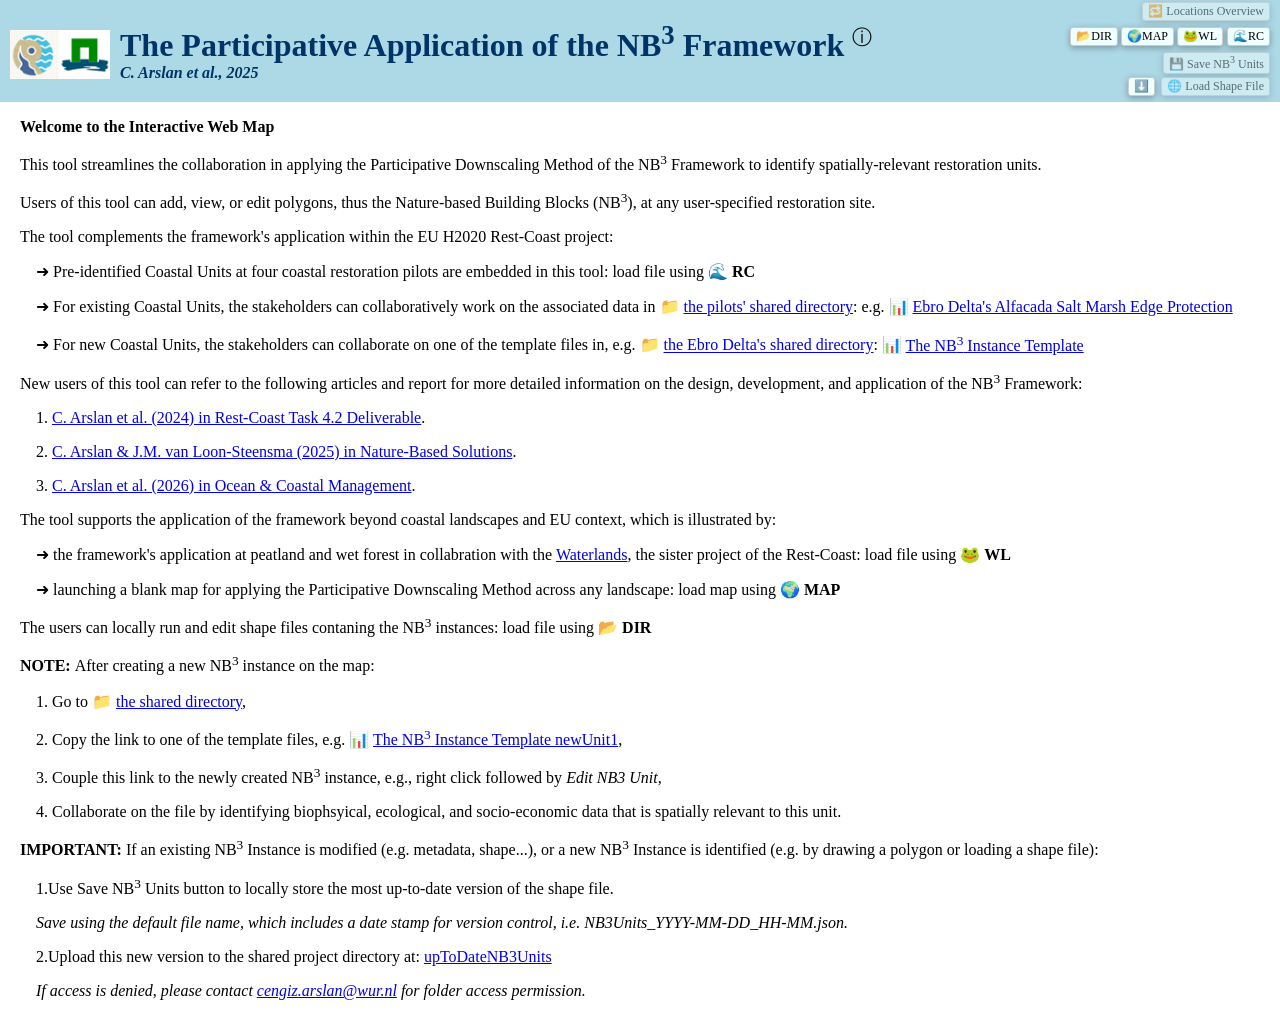
==== index.html @ 26407370 "Add files via upload" ====
<!DOCTYPE html>
<html lang="en">
<head>
    <title>The Interactive Web Map</title>
	
	<link rel="stylesheet" href="libs/leaflet/leaflet.css">
	<link rel="stylesheet" href="libs/geoman/leaflet-geoman.css">
	<link rel="stylesheet" href="libs/leaflet/leaflet.draw.css">
	<link rel="stylesheet" href="style.css">
	<link rel="icon" type="image/x-icon" href="icon.ico">
	<link rel="stylesheet" href="libs/marked/github-markdown.css">
	<link rel="stylesheet" href="libs/leaflet/leaflet.groupedlayercontrol.min.css">
	    
</head>
<body>
	<!-- Place headers and logo -->
	<h1>
		The Participative Application of the NB<sup>3</sup> Framework
		<button id="info-btn" title="About the Interactive Web Map" onclick="openReadme()">&#9432;</button>
	</h1>
	<h2 id="authors"><span>C. Arslan et al., 2025</span> </h2>
	<div id="logo"></div>
	
    <!-- Format instructions section when the project runs -->
    <div id="confirmationMessage" style="padding-left: 20px;">	
		<p><span style="font-weight: bold;">Welcome to the Interactive Web Map</span></p>
		<p>This tool streamlines the collaboration in applying the Participative Downscaling Method of the NB<sup>3</sup> Framework to identify spatially-relevant restoration units.</p>
		<p>Users of this tool can add, view, or edit polygons, thus the Nature-based Building Blocks (NB<sup>3</sup>), at any user-specified restoration site.</p>
		<p>The tool complements the framework's application within the EU H2020 Rest-Coast project:</p>
		<p>&emsp;&#x279C; Pre-identified Coastal Units at four coastal restoration pilots are embedded in this tool: load file using &#x1F30A; <b>RC</b></p>
		<p>&emsp;&#x279C; For existing Coastal Units, the stakeholders can collaboratively work on the associated data in &#x1F4C1; <a href="https://drive.google.com/drive/folders/12YRxJpMza34m5XKg1Zfz-BdUYtS_Dnqw?usp=drive_link" target="_blank">the pilots' shared directory</a>: e.g. &#x1F4CA; <a href="https://docs.google.com/spreadsheets/d/1PDHU7e_NG8UjVtrPGO82EdawvDUOoH23Fu00VA2g8nI/edit?usp=drive_link" target="_blank">Ebro Delta's Alfacada Salt Marsh Edge Protection</a></p>
		<p>&emsp;&#x279C; For new Coastal Units, the stakeholders can collaborate on one of the template files in, e.g. &#x1F4C1; <a href="https://drive.google.com/drive/folders/1cbguTtEOuqi3t-uEWU8t9dEGm0jJjnyy?usp=drive_link" target="_blank">the Ebro Delta's shared directory</a>: &#x1F4CA; <a href="https://docs.google.com/spreadsheets/d/11d1CvZ0er3I5USiV8NDNMZXh_Q1y2VDCRkIpflAZzEU/edit?usp=drive_link" target="_blank">The NB<sup>3</sup> Instance Template</a></p>
		<p>New users of this tool can refer to the following articles and report for more detailed information on the design, development, and application of the NB<sup>3</sup> Framework:</p>
		<p>&emsp;1. <a href="https://rest-coast.eu/storage/app/uploads/public/67f/653/8eb/67f6538eb6208362862149.pdf" target="_blank">C. Arslan et al. (2024) in Rest-Coast Task 4.2 Deliverable</a>.</p>
		<p>&emsp;2. <a href="https://doi.org/10.1016/j.nbsj.2025.100259" target="_blank">C. Arslan & J.M. van Loon-Steensma (2025) in Nature-Based Solutions</a>.</p>
		<p>&emsp;3. <a href="https://doi.org/10.1016/j.ocecoaman.2025.107988" target="_blank">C. Arslan et al. (2026) in Ocean & Coastal Management</a>.</p>
		<p>The tool supports the application of the framework beyond coastal landscapes and EU context, which is illustrated by: </p>
		<p>&emsp;&#x279C; the framework's application at peatland and wet forest in collabration with the <a href="https://waterlands.eu/" target="_blank">Waterlands</a>, the sister project of the Rest-Coast: load file using &#x1F438; <b>WL</b></p>
		<p>&emsp;&#x279C; launching a blank map for applying the Participative Downscaling Method across any landscape: load map using &#x1F30D; <b>MAP</b></p>
		<p>The users can locally run and edit shape files contaning the NB<sup>3</sup> instances: load file using &#x1F4C2; <b>DIR</b></p>
		<p><span style="font-weight: bold;">NOTE: </span>After creating a new NB<sup>3</sup> instance on the map:</p>
		<p>&emsp;1. Go to &#x1F4C1; <a href="https://drive.google.com/drive/folders/1tpR72tFvh6z7l4-61kEfUG1BPwvVxRID?usp=drive_link">the shared directory</a>,</p>
		<p>&emsp;2. Copy the link to one of the template files, e.g. &#x1F4CA; <a href="https://docs.google.com/spreadsheets/d/1zbv5aOwSGdqH7s5Gbn5AsTrFnwDjcE_nbzG-fOm6Ci8/edit?usp=drive_link" target="_blank">The NB<sup>3</sup> Instance Template newUnit1</a>,</p>
		<p>&emsp;3. Couple this link to the newly created NB<sup>3</sup> instance, e.g., right click followed by <span style="font-style: italic;">Edit NB3 Unit, </p>
		<p>&emsp;4. Collaborate on the file by identifying biophsyical, ecological, and socio-economic data that is spatially relevant to this unit.</p>
		<p><span style="font-weight: bold;">IMPORTANT: </span>If an existing NB<sup>3</sup> Instance is modified (e.g. metadata, shape...), or a new NB<sup>3</sup> Instance is identified (e.g. by drawing a polygon or loading a shape file):</p>
		<p>&emsp;1.Use Save NB<sup>3</sup> Units button to locally store the most up-to-date version of the shape file.</p>
		<p>&emsp;<span style="font-style: italic;">Save using the default file name, which includes a date stamp for version control, i.e. NB3Units_YYYY-MM-DD_HH-MM.json.</span></p>
		<p>&emsp;2.Upload this new version to the shared project directory at: <a href="https://drive.google.com/drive/folders/1JSzCIyibliyIwvcwSTUYiR5HmEr1-kmi?usp=drive_link" target="_blank">upToDateNB3Units</a></p>
		<p>&emsp;<span style="font-style: italic;">If access is denied, please contact <a href="mailto:cengiz.arslan@wur.nl">cengiz.arslan@wur.nl</a> for folder access permission.</span></p>
	</div>
	
	<!-- Create a div to hold the map -->
	<div id="map"></div>
	
	<!-- Create pilot overview button -->
    <div id="reset-view-button" class="map-btn">&#x1F501; Locations Overview</div>
		
	<!-- Create load locations button for Rest-Coast pilots -->
    <div id="load-locations-btn" class="map-btn">&#x1F30A;RC</div>	
	<!-- Create load locations button for Waterlands pilots -->
    <div id="load-locations-btn-WL" class="map-btn">&#x1F438;WL</div>	
	
	<!-- Create load locations button for local directory -->
    <div id="load-locations-btn-file" class="map-btn">&#x1F4C2;DIR</div>
	
	<!-- Create load locations button for blank map -->
    <div id="load-new-locations-btn" class="map-btn">&#x1F30D;MAP</div>
	
	<!-- Create save locations button -->
    <div id="save-locations-btn" class="map-btn">&#x1F4BE; Save NB<sup>3</sup> Units</div>
	
	<!-- Create geojson file selection button -->
    <div id="file-select-btn" class="map-btn">&#x1F310; Load Shape File</div>
	
	<!-- Create geojson file converter download button -->
	<a href="https://drive.google.com/drive/folders/1ZONu5-67IkI2ga7Z8cLwwIDFyjgub3YC?usp=drive_link" 
	   target = "_blank" 
	   title="Go to shared folder to download the .shp to .geojson converter">
	   <div id="download-shp-to-geojson" class="map-btn">&#x2B07;&#xFE0F;</div>	  
	</a>
	
	<!-- Create done modifying button -->
    <div id="done-editing-btn" class="map-btn">&#x2705; Done Modifying NB<sup>3</sup> Unit</div>
	
	<!-- File input field for initial loading of polygons-->
	<input type="file" id="fileInput" accept=".json" style="display:none;">
	
	<!-- File input field for loading shape files as polygons-->
	<input type="file" id="shapefileInput" accept=".geojson, .zip" style="display:none;">
	
	<script src="libs/leaflet/leaflet.js"></script>
	<script src="libs/leaflet/leaflet.draw.js"></script>
	<script src="libs/turf/turf.min.js"></script>
	<script src="libs/geoman/leaflet-geoman.js"></script>
	<script src="libs/shape/shp.min.js"></script>
	<script src="libs/marked/marked.js"></script>
	<script src="libs/leaflet/leaflet.groupedlayercontrol.min.js"></script>
	<script src="libs/leaflet/esri-leaflet.js"></script>
	<script src="script.js"></script>
</body>
</html>
---- libs/leaflet/leaflet.css ----
/* required styles */

.leaflet-pane,
.leaflet-tile,
.leaflet-marker-icon,
.leaflet-marker-shadow,
.leaflet-tile-container,
.leaflet-pane > svg,
.leaflet-pane > canvas,
.leaflet-zoom-box,
.leaflet-image-layer,
.leaflet-layer {
	position: absolute;
	left: 0;
	top: 0;
	}
.leaflet-container {
	overflow: hidden;
	}
.leaflet-tile,
.leaflet-marker-icon,
.leaflet-marker-shadow {
	-webkit-user-select: none;
	   -moz-user-select: none;
	        user-select: none;
	  -webkit-user-drag: none;
	}
/* Prevents IE11 from highlighting tiles in blue */
.leaflet-tile::selection {
	background: transparent;
}
/* Safari renders non-retina tile on retina better with this, but Chrome is worse */
.leaflet-safari .leaflet-tile {
	image-rendering: -webkit-optimize-contrast;
	}
/* hack that prevents hw layers "stretching" when loading new tiles */
.leaflet-safari .leaflet-tile-container {
	width: 1600px;
	height: 1600px;
	-webkit-transform-origin: 0 0;
	}
.leaflet-marker-icon,
.leaflet-marker-shadow {
	display: block;
	}
/* .leaflet-container svg: reset svg max-width decleration shipped in Joomla! (joomla.org) 3.x */
/* .leaflet-container img: map is broken in FF if you have max-width: 100% on tiles */
.leaflet-container .leaflet-overlay-pane svg {
	max-width: none !important;
	max-height: none !important;
	}
.leaflet-container .leaflet-marker-pane img,
.leaflet-container .leaflet-shadow-pane img,
.leaflet-container .leaflet-tile-pane img,
.leaflet-container img.leaflet-image-layer,
.leaflet-container .leaflet-tile {
	max-width: none !important;
	max-height: none !important;
	width: auto;
	padding: 0;
	}

.leaflet-container img.leaflet-tile {
	/* See: https://bugs.chromium.org/p/chromium/issues/detail?id=600120 */
	mix-blend-mode: plus-lighter;
}

.leaflet-container.leaflet-touch-zoom {
	-ms-touch-action: pan-x pan-y;
	touch-action: pan-x pan-y;
	}
.leaflet-container.leaflet-touch-drag {
	-ms-touch-action: pinch-zoom;
	/* Fallback for FF which doesn't support pinch-zoom */
	touch-action: none;
	touch-action: pinch-zoom;
}
.leaflet-container.leaflet-touch-drag.leaflet-touch-zoom {
	-ms-touch-action: none;
	touch-action: none;
}
.leaflet-container {
	-webkit-tap-highlight-color: transparent;
}
.leaflet-container a {
	-webkit-tap-highlight-color: rgba(51, 181, 229, 0.4);
}
.leaflet-tile {
	filter: inherit;
	visibility: hidden;
	}
.leaflet-tile-loaded {
	visibility: inherit;
	}
.leaflet-zoom-box {
	width: 0;
	height: 0;
	-moz-box-sizing: border-box;
	     box-sizing: border-box;
	z-index: 800;
	}
/* workaround for https://bugzilla.mozilla.org/show_bug.cgi?id=888319 */
.leaflet-overlay-pane svg {
	-moz-user-select: none;
	}

.leaflet-pane         { z-index: 400; }

.leaflet-tile-pane    { z-index: 200; }
.leaflet-overlay-pane { z-index: 400; }
.leaflet-shadow-pane  { z-index: 500; }
.leaflet-marker-pane  { z-index: 600; }
.leaflet-tooltip-pane   { z-index: 650; }
.leaflet-popup-pane   { z-index: 700; }

.leaflet-map-pane canvas { z-index: 100; }
.leaflet-map-pane svg    { z-index: 200; }

.leaflet-vml-shape {
	width: 1px;
	height: 1px;
	}
.lvml {
	behavior: url(#default#VML);
	display: inline-block;
	position: absolute;
	}


/* control positioning */

.leaflet-control {
	position: relative;
	z-index: 800;
	pointer-events: visiblePainted; /* IE 9-10 doesn't have auto */
	pointer-events: auto;
	}
.leaflet-top,
.leaflet-bottom {
	position: absolute;
	z-index: 1000;
	pointer-events: none;
	}
.leaflet-top {
	top: 0;
	}
.leaflet-right {
	right: 0;
	}
.leaflet-bottom {
	bottom: 0;
	}
.leaflet-left {
	left: 0;
	}
.leaflet-control {
	float: left;
	clear: both;
	}
.leaflet-right .leaflet-control {
	float: right;
	}
.leaflet-top .leaflet-control {
	margin-top: 10px;
	}
.leaflet-bottom .leaflet-control {
	margin-bottom: 10px;
	}
.leaflet-left .leaflet-control {
	margin-left: 10px;
	}
.leaflet-right .leaflet-control {
	margin-right: 10px;
	}


/* zoom and fade animations */

.leaflet-fade-anim .leaflet-popup {
	opacity: 0;
	-webkit-transition: opacity 0.2s linear;
	   -moz-transition: opacity 0.2s linear;
	        transition: opacity 0.2s linear;
	}
.leaflet-fade-anim .leaflet-map-pane .leaflet-popup {
	opacity: 1;
	}
.leaflet-zoom-animated {
	-webkit-transform-origin: 0 0;
	    -ms-transform-origin: 0 0;
	        transform-origin: 0 0;
	}
svg.leaflet-zoom-animated {
	will-change: transform;
}

.leaflet-zoom-anim .leaflet-zoom-animated {
	-webkit-transition: -webkit-transform 0.25s cubic-bezier(0,0,0.25,1);
	   -moz-transition:    -moz-transform 0.25s cubic-bezier(0,0,0.25,1);
	        transition:         transform 0.25s cubic-bezier(0,0,0.25,1);
	}
.leaflet-zoom-anim .leaflet-tile,
.leaflet-pan-anim .leaflet-tile {
	-webkit-transition: none;
	   -moz-transition: none;
	        transition: none;
	}

.leaflet-zoom-anim .leaflet-zoom-hide {
	visibility: hidden;
	}


/* cursors */

.leaflet-interactive {
	cursor: pointer;
	}
.leaflet-grab {
	cursor: -webkit-grab;
	cursor:    -moz-grab;
	cursor:         grab;
	}
.leaflet-crosshair,
.leaflet-crosshair .leaflet-interactive {
	cursor: crosshair;
	}
.leaflet-popup-pane,
.leaflet-control {
	cursor: auto;
	}
.leaflet-dragging .leaflet-grab,
.leaflet-dragging .leaflet-grab .leaflet-interactive,
.leaflet-dragging .leaflet-marker-draggable {
	cursor: move;
	cursor: -webkit-grabbing;
	cursor:    -moz-grabbing;
	cursor:         grabbing;
	}

/* marker & overlays interactivity */
.leaflet-marker-icon,
.leaflet-marker-shadow,
.leaflet-image-layer,
.leaflet-pane > svg path,
.leaflet-tile-container {
	pointer-events: none;
	}

.leaflet-marker-icon.leaflet-interactive,
.leaflet-image-layer.leaflet-interactive,
.leaflet-pane > svg path.leaflet-interactive,
svg.leaflet-image-layer.leaflet-interactive path {
	pointer-events: visiblePainted; /* IE 9-10 doesn't have auto */
	pointer-events: auto;
	}

/* visual tweaks */

.leaflet-container {
	background: #ddd;
	outline-offset: 1px;
	}
.leaflet-container a {
	color: #0078A8;
	}
.leaflet-zoom-box {
	border: 2px dotted #38f;
	background: rgba(255,255,255,0.5);
	}


/* general typography */
.leaflet-container {
	font-family: "Helvetica Neue", Arial, Helvetica, sans-serif;
	font-size: 12px;
	font-size: 0.75rem;
	line-height: 1.5;
	}


/* general toolbar styles */

.leaflet-bar {
	box-shadow: 0 1px 5px rgba(0,0,0,0.65);
	border-radius: 4px;
	}
.leaflet-bar a {
	background-color: #fff;
	border-bottom: 1px solid #ccc;
	width: 26px;
	height: 26px;
	line-height: 26px;
	display: block;
	text-align: center;
	text-decoration: none;
	color: black;
	}
.leaflet-bar a,
.leaflet-control-layers-toggle {
	background-position: 50% 50%;
	background-repeat: no-repeat;
	display: block;
	}
.leaflet-bar a:hover,
.leaflet-bar a:focus {
	background-color: #f4f4f4;
	}
.leaflet-bar a:first-child {
	border-top-left-radius: 4px;
	border-top-right-radius: 4px;
	}
.leaflet-bar a:last-child {
	border-bottom-left-radius: 4px;
	border-bottom-right-radius: 4px;
	border-bottom: none;
	}
.leaflet-bar a.leaflet-disabled {
	cursor: default;
	background-color: #f4f4f4;
	color: #bbb;
	}

.leaflet-touch .leaflet-bar a {
	width: 30px;
	height: 30px;
	line-height: 30px;
	}
.leaflet-touch .leaflet-bar a:first-child {
	border-top-left-radius: 2px;
	border-top-right-radius: 2px;
	}
.leaflet-touch .leaflet-bar a:last-child {
	border-bottom-left-radius: 2px;
	border-bottom-right-radius: 2px;
	}

/* zoom control */

.leaflet-control-zoom-in,
.leaflet-control-zoom-out {
	font: bold 18px 'Lucida Console', Monaco, monospace;
	text-indent: 1px;
	}

.leaflet-touch .leaflet-control-zoom-in, .leaflet-touch .leaflet-control-zoom-out  {
	font-size: 22px;
	}


/* layers control */

.leaflet-control-layers {
	box-shadow: 0 1px 5px rgba(0,0,0,0.4);
	background: #fff;
	border-radius: 5px;
	}
.leaflet-control-layers-toggle {
	background-image: url(images/layers.png);
	width: 36px;
	height: 36px;
	}
.leaflet-retina .leaflet-control-layers-toggle {
	background-image: url(images/layers-2x.png);
	background-size: 26px 26px;
	}
.leaflet-touch .leaflet-control-layers-toggle {
	width: 44px;
	height: 44px;
	}
.leaflet-control-layers .leaflet-control-layers-list,
.leaflet-control-layers-expanded .leaflet-control-layers-toggle {
	display: none;
	}
.leaflet-control-layers-expanded .leaflet-control-layers-list {
	display: block;
	position: relative;
	}
.leaflet-control-layers-expanded {
	padding: 6px 10px 6px 6px;
	color: #333;
	background: #fff;
	}
.leaflet-control-layers-scrollbar {
	overflow-y: scroll;
	overflow-x: hidden;
	padding-right: 5px;
	}
.leaflet-control-layers-selector {
	margin-top: 2px;
	position: relative;
	top: 1px;
	}
.leaflet-control-layers label {
	display: block;
	font-size: 13px;
	font-size: 1.08333em;
	}
.leaflet-control-layers-separator {
	height: 0;
	border-top: 1px solid #ddd;
	margin: 5px -10px 5px -6px;
	}

/* Default icon URLs */
.leaflet-default-icon-path { /* used only in path-guessing heuristic, see L.Icon.Default */
	background-image: url(images/marker-icon.png);
	}


/* attribution and scale controls */

.leaflet-container .leaflet-control-attribution {
	background: #fff;
	background: rgba(255, 255, 255, 0.8);
	margin: 0;
	}
.leaflet-control-attribution,
.leaflet-control-scale-line {
	padding: 0 5px;
	color: #333;
	line-height: 1.4;
	}
.leaflet-control-attribution a {
	text-decoration: none;
	}
.leaflet-control-attribution a:hover,
.leaflet-control-attribution a:focus {
	text-decoration: underline;
	}
.leaflet-attribution-flag {
	display: inline !important;
	vertical-align: baseline !important;
	width: 1em;
	height: 0.6669em;
	}
.leaflet-left .leaflet-control-scale {
	margin-left: 5px;
	}
.leaflet-bottom .leaflet-control-scale {
	margin-bottom: 5px;
	}
.leaflet-control-scale-line {
	border: 2px solid #777;
	border-top: none;
	line-height: 1.1;
	padding: 2px 5px 1px;
	white-space: nowrap;
	-moz-box-sizing: border-box;
	     box-sizing: border-box;
	background: rgba(255, 255, 255, 0.8);
	text-shadow: 1px 1px #fff;
	}
.leaflet-control-scale-line:not(:first-child) {
	border-top: 2px solid #777;
	border-bottom: none;
	margin-top: -2px;
	}
.leaflet-control-scale-line:not(:first-child):not(:last-child) {
	border-bottom: 2px solid #777;
	}

.leaflet-touch .leaflet-control-attribution,
.leaflet-touch .leaflet-control-layers,
.leaflet-touch .leaflet-bar {
	box-shadow: none;
	}
.leaflet-touch .leaflet-control-layers,
.leaflet-touch .leaflet-bar {
	border: 2px solid rgba(0,0,0,0.2);
	background-clip: padding-box;
	}


/* popup */

.leaflet-popup {
	position: absolute;
	text-align: center;
	margin-bottom: 20px;
	}
.leaflet-popup-content-wrapper {
	padding: 1px;
	text-align: left;
	border-radius: 12px;
	}
.leaflet-popup-content {
	margin: 13px 24px 13px 20px;
	line-height: 1.3;
	font-size: 13px;
	font-size: 1.08333em;
	min-height: 1px;
	}
.leaflet-popup-content p {
	margin: 17px 0;
	margin: 1.3em 0;
	}
.leaflet-popup-tip-container {
	width: 40px;
	height: 20px;
	position: absolute;
	left: 50%;
	margin-top: -1px;
	margin-left: -20px;
	overflow: hidden;
	pointer-events: none;
	}
.leaflet-popup-tip {
	width: 17px;
	height: 17px;
	padding: 1px;

	margin: -10px auto 0;
	pointer-events: auto;

	-webkit-transform: rotate(45deg);
	   -moz-transform: rotate(45deg);
	    -ms-transform: rotate(45deg);
	        transform: rotate(45deg);
	}
.leaflet-popup-content-wrapper,
.leaflet-popup-tip {
	background: white;
	color: #333;
	box-shadow: 0 3px 14px rgba(0,0,0,0.4);
	}
.leaflet-container a.leaflet-popup-close-button {
	position: absolute;
	top: 0;
	right: 0;
	border: none;
	text-align: center;
	width: 24px;
	height: 24px;
	font: 16px/24px Tahoma, Verdana, sans-serif;
	color: #757575;
	text-decoration: none;
	background: transparent;
	}
.leaflet-container a.leaflet-popup-close-button:hover,
.leaflet-container a.leaflet-popup-close-button:focus {
	color: #585858;
	}
.leaflet-popup-scrolled {
	overflow: auto;
	}

.leaflet-oldie .leaflet-popup-content-wrapper {
	-ms-zoom: 1;
	}
.leaflet-oldie .leaflet-popup-tip {
	width: 24px;
	margin: 0 auto;

	-ms-filter: "progid:DXImageTransform.Microsoft.Matrix(M11=0.70710678, M12=0.70710678, M21=-0.70710678, M22=0.70710678)";
	filter: progid:DXImageTransform.Microsoft.Matrix(M11=0.70710678, M12=0.70710678, M21=-0.70710678, M22=0.70710678);
	}

.leaflet-oldie .leaflet-control-zoom,
.leaflet-oldie .leaflet-control-layers,
.leaflet-oldie .leaflet-popup-content-wrapper,
.leaflet-oldie .leaflet-popup-tip {
	border: 1px solid #999;
	}


/* div icon */

.leaflet-div-icon {
	background: #fff;
	border: 1px solid #666;
	}


/* Tooltip */
/* Base styles for the element that has a tooltip */
.leaflet-tooltip {
	position: absolute;
	padding: 6px;
	background-color: #fff;
	border: 1px solid #fff;
	border-radius: 3px;
	color: #222;
	white-space: nowrap;
	-webkit-user-select: none;
	-moz-user-select: none;
	-ms-user-select: none;
	user-select: none;
	pointer-events: none;
	box-shadow: 0 1px 3px rgba(0,0,0,0.4);
	}
.leaflet-tooltip.leaflet-interactive {
	cursor: pointer;
	pointer-events: auto;
	}
.leaflet-tooltip-top:before,
.leaflet-tooltip-bottom:before,
.leaflet-tooltip-left:before,
.leaflet-tooltip-right:before {
	position: absolute;
	pointer-events: none;
	border: 6px solid transparent;
	background: transparent;
	content: "";
	}

/* Directions */

.leaflet-tooltip-bottom {
	margin-top: 6px;
}
.leaflet-tooltip-top {
	margin-top: -6px;
}
.leaflet-tooltip-bottom:before,
.leaflet-tooltip-top:before {
	left: 50%;
	margin-left: -6px;
	}
.leaflet-tooltip-top:before {
	bottom: 0;
	margin-bottom: -12px;
	border-top-color: #fff;
	}
.leaflet-tooltip-bottom:before {
	top: 0;
	margin-top: -12px;
	margin-left: -6px;
	border-bottom-color: #fff;
	}
.leaflet-tooltip-left {
	margin-left: -6px;
}
.leaflet-tooltip-right {
	margin-left: 6px;
}
.leaflet-tooltip-left:before,
.leaflet-tooltip-right:before {
	top: 50%;
	margin-top: -6px;
	}
.leaflet-tooltip-left:before {
	right: 0;
	margin-right: -12px;
	border-left-color: #fff;
	}
.leaflet-tooltip-right:before {
	left: 0;
	margin-left: -12px;
	border-right-color: #fff;
	}

/* Printing */

@media print {
	/* Prevent printers from removing background-images of controls. */
	.leaflet-control {
		-webkit-print-color-adjust: exact;
		print-color-adjust: exact;
		}
	}
---- libs/geoman/leaflet-geoman.css ----
.marker-icon{background-color:#fff;border:1px solid #3388ff;border-radius:50%;margin:-8px 0 0 -8px!important;width:14px!important;height:14px!important;outline:0;transition:opacity ease .3s}.marker-icon-middle{opacity:.7;margin:-6px 0 0 -6px!important;width:10px!important;height:10px!important}.leaflet-pm-draggable{cursor:move!important}.cursor-marker{cursor:crosshair;pointer-events:none;opacity:0}.cursor-marker.visible{opacity:1!important}.geoman-draw-cursor,.geoman-draw-cursor .leaflet-interactive{cursor:crosshair}.rect-style-marker,.rect-start-marker{opacity:0}.rect-style-marker.visible,.rect-start-marker.visible{opacity:1!important}.vertexmarker-disabled{opacity:.7}.pm-text-marker{width:0;height:0}.pm-textarea{box-sizing:content-box;background-color:#fff;color:#000;resize:none;border:none;outline:0;cursor:pointer;border-radius:3px;padding-left:7px;padding-bottom:0;padding-top:4px}.leaflet-pm-draggable .pm-textarea{cursor:move}.pm-textarea:focus,.pm-textarea:focus-within,.pm-textarea:focus-visible,.pm-textarea:active{border:2px solid #000;outline:0}.pm-textarea.pm-disabled{border:none;user-select:none}.pm-textarea.pm-hasfocus{cursor:auto}.leaflet-pm-toolbar .leaflet-buttons-control-button{padding:5px;box-sizing:border-box;position:relative;z-index:3}.leaflet-pm-toolbar .leaflet-pm-actions-container a.leaflet-pm-action:first-child:not(.pos-right),.leaflet-pm-toolbar .leaflet-pm-actions-container a.leaflet-pm-action:last-child.pos-right{border-radius:0}.leaflet-pm-toolbar .button-container a.leaflet-buttons-control-button{border-radius:0}.leaflet-pm-toolbar .button-container:last-child a.leaflet-buttons-control-button{border-radius:0 0 2px 2px}.leaflet-pm-toolbar .button-container:first-child a.leaflet-buttons-control-button{border-radius:2px 2px 0 0}.leaflet-pm-toolbar .button-container:last-child a.leaflet-buttons-control-button{border-bottom:none}.leaflet-pm-toolbar .control-fa-icon{font-size:19px;line-height:24px}.leaflet-pm-toolbar .control-icon{width:100%;height:100%;box-sizing:border-box;background-size:contain;background-repeat:no-repeat;background-position:center center}.leaflet-pm-toolbar .leaflet-pm-icon-marker{background-image:url('data:image/svg+xml,<?xml version="1.0" encoding="UTF-8"?>%0A<svg width="24px" height="24px" viewBox="0 0 24 24" version="1.1" xmlns="http://www.w3.org/2000/svg" xmlns:xlink="http://www.w3.org/1999/xlink">%0A    <!-- Generator: Sketch 52.5 (67469) - http://www.bohemiancoding.com/sketch -->%0A    <title>Atoms/Icons/Tools/Marker</title>%0A    <desc>Created with Sketch.</desc>%0A    <defs>%0A        <path d="M15.5,24.8782959 C15.2909201,24.8772219 15.1744857,24.8467817 14.6590866,24.2354163 C10.2196955,19.4118054 8,15.5014392 8,12.5043177 C8,8.35979746 11.3578644,5 15.5,5 C19.6421356,5 23,8.35979746 23,12.5043177 C23,17 18.2878217,21.9268378 16.3336601,24.2440186 C15.8224622,24.8501802 15.7090799,24.8793699 15.5,24.8782959 Z M15.5,15.5326948 C17.275201,15.5326948 18.7142857,14.1180004 18.7142857,12.3728864 C18.7142857,10.6277723 17.275201,9.21307792 15.5,9.21307792 C13.724799,9.21307792 12.2857143,10.6277723 12.2857143,12.3728864 C12.2857143,14.1180004 13.724799,15.5326948 15.5,15.5326948 Z" id="path-1"></path>%0A    </defs>%0A    <g id="Symbols" stroke="none" stroke-width="1" fill="none" fill-rule="evenodd">%0A        <g id="Atoms/Icons/Tools/Marker" transform="translate(-3.000000, -3.000000)">%0A            <mask id="mask-2" fill="white">%0A                <use xlink:href="%23path-1"></use>%0A            </mask>%0A            <use id="Mask" fill="%235B5B5B" fill-rule="nonzero" xlink:href="%23path-1"></use>%0A        </g>%0A    </g>%0A</svg>')}.leaflet-pm-toolbar .leaflet-pm-icon-polygon{background-image:url('data:image/svg+xml,<svg xmlns="http://www.w3.org/2000/svg" xmlns:xlink="http://www.w3.org/1999/xlink" width="24" height="24" viewBox="0 0 24 24">%0A  <defs>%0A    <path id="polygon-a" d="M19.4206892,9.16509725 C19.1523681,8.66992914 19,8.10275831 19,7.5 C19,5.56700338 20.5670034,4 22.5,4 C24.4329966,4 26,5.56700338 26,7.5 C26,9.26323595 24.6961471,10.7219407 23,10.9645556 L23,19.0354444 C24.6961471,19.2780593 26,20.736764 26,22.5 C26,24.4329966 24.4329966,26 22.5,26 C20.736764,26 19.2780593,24.6961471 19.0354444,23 L10.9645556,23 C10.7219407,24.6961471 9.26323595,26 7.5,26 C5.56700338,26 4,24.4329966 4,22.5 C4,20.5670034 5.56700338,19 7.5,19 C8.10275831,19 8.66992914,19.1523681 9.16509725,19.4206892 L19.4206892,9.16509725 Z M20.8349073,10.5793063 L10.5793108,20.8349027 C10.6086731,20.8890888 10.6366469,20.9441372 10.6631844,21 L19.3368156,21 C19.6825775,20.272154 20.272154,19.6825775 21,19.3368156 L21,10.6631844 C20.9441372,10.6366469 20.8890888,10.6086731 20.8349027,10.5793108 Z M22.5,9 C23.3284271,9 24,8.32842712 24,7.5 C24,6.67157288 23.3284271,6 22.5,6 C21.6715729,6 21,6.67157288 21,7.5 C21,8.32842712 21.6715729,9 22.5,9 Z M22.5,24 C23.3284271,24 24,23.3284271 24,22.5 C24,21.6715729 23.3284271,21 22.5,21 C21.6715729,21 21,21.6715729 21,22.5 C21,23.3284271 21.6715729,24 22.5,24 Z M7.5,24 C8.32842712,24 9,23.3284271 9,22.5 C9,21.6715729 8.32842712,21 7.5,21 C6.67157288,21 6,21.6715729 6,22.5 C6,23.3284271 6.67157288,24 7.5,24 Z"/>%0A  </defs>%0A  <g fill="none" fill-rule="evenodd" transform="translate(-3 -3)">%0A    <mask id="polygon-b" fill="%23fff">%0A      <use xlink:href="%23polygon-a"/>%0A    </mask>%0A    <use fill="%235B5B5B" fill-rule="nonzero" xlink:href="%23polygon-a"/>%0A    <g fill="%235B5B5B" mask="url(%23polygon-b)">%0A      <rect width="30" height="30"/>%0A    </g>%0A  </g>%0A</svg>%0A')}.leaflet-pm-toolbar .leaflet-pm-icon-polyline{background-image:url('data:image/svg+xml,<svg xmlns="http://www.w3.org/2000/svg" xmlns:xlink="http://www.w3.org/1999/xlink" width="24" height="24" viewBox="0 0 24 24">%0A  <defs>%0A    <path id="line-a" d="M9.16509725,19.4206892 L18.4206892,10.1650973 C18.1523681,9.66992914 18,9.10275831 18,8.5 C18,6.56700338 19.5670034,5 21.5,5 C23.4329966,5 25,6.56700338 25,8.5 C25,10.4329966 23.4329966,12 21.5,12 C20.8972417,12 20.3300709,11.8476319 19.8349027,11.5793108 L10.5793108,20.8349027 C10.8476319,21.3300709 11,21.8972417 11,22.5 C11,24.4329966 9.43299662,26 7.5,26 C5.56700338,26 4,24.4329966 4,22.5 C4,20.5670034 5.56700338,19 7.5,19 C8.10275831,19 8.66992914,19.1523681 9.16509725,19.4206892 Z M21.5,10 C22.3284271,10 23,9.32842712 23,8.5 C23,7.67157288 22.3284271,7 21.5,7 C20.6715729,7 20,7.67157288 20,8.5 C20,9.32842712 20.6715729,10 21.5,10 Z M7.5,24 C8.32842712,24 9,23.3284271 9,22.5 C9,21.6715729 8.32842712,21 7.5,21 C6.67157288,21 6,21.6715729 6,22.5 C6,23.3284271 6.67157288,24 7.5,24 Z"/>%0A  </defs>%0A  <g fill="none" fill-rule="evenodd" transform="translate(-3 -3)">%0A    <mask id="line-b" fill="%23fff">%0A      <use xlink:href="%23line-a"/>%0A    </mask>%0A    <use fill="%235B5B5B" fill-rule="nonzero" xlink:href="%23line-a"/>%0A    <g fill="%235B5B5B" mask="url(%23line-b)">%0A      <rect width="30" height="30"/>%0A    </g>%0A  </g>%0A</svg>%0A')}.leaflet-pm-toolbar .leaflet-pm-icon-circle{background-image:url('data:image/svg+xml,<?xml version="1.0" encoding="UTF-8"?>%0A<svg width="24px" height="24px" viewBox="0 0 24 24" version="1.1" xmlns="http://www.w3.org/2000/svg" xmlns:xlink="http://www.w3.org/1999/xlink">%0A    <!-- Generator: Sketch 52.5 (67469) - http://www.bohemiancoding.com/sketch -->%0A    <title>Atoms/Icons/Tools/Circle</title>%0A    <desc>Created with Sketch.</desc>%0A    <defs>%0A        <path d="M18.2897751,6.78602275 C18.8924131,6.29464981 19.661797,6 20.5,6 C22.4329966,6 24,7.56700338 24,9.5 C24,10.338203 23.7053502,11.1075869 23.2139772,11.7102249 C23.719599,12.8712053 24,14.1528571 24,15.5 C24,20.7467051 19.7467051,25 14.5,25 C9.25329488,25 5,20.7467051 5,15.5 C5,10.2532949 9.25329488,6 14.5,6 C15.8471429,6 17.1287947,6.28040098 18.2897751,6.78602275 Z M17.1504228,8.4817586 C16.3263581,8.17039236 15.4330777,8 14.5,8 C10.3578644,8 7,11.3578644 7,15.5 C7,19.6421356 10.3578644,23 14.5,23 C18.6421356,23 22,19.6421356 22,15.5 C22,14.5669223 21.8296076,13.6736419 21.5182414,12.8495772 C21.1960383,12.9473968 20.8541622,13 20.5,13 C18.5670034,13 17,11.4329966 17,9.5 C17,9.14583778 17.0526032,8.80396169 17.1504228,8.4817586 Z M14.5,17 C13.6715729,17 13,16.3284271 13,15.5 C13,14.6715729 13.6715729,14 14.5,14 C15.3284271,14 16,14.6715729 16,15.5 C16,16.3284271 15.3284271,17 14.5,17 Z M20.5,11 C21.3284271,11 22,10.3284271 22,9.5 C22,8.67157288 21.3284271,8 20.5,8 C19.6715729,8 19,8.67157288 19,9.5 C19,10.3284271 19.6715729,11 20.5,11 Z" id="path-1"></path>%0A    </defs>%0A    <g id="Symbols" stroke="none" stroke-width="1" fill="none" fill-rule="evenodd">%0A        <g id="Atoms/Icons/Tools/Circle" transform="translate(-3.000000, -3.000000)">%0A            <mask id="mask-2" fill="white">%0A                <use xlink:href="%23path-1"></use>%0A            </mask>%0A            <use id="Mask" fill="%235B5B5B" fill-rule="nonzero" xlink:href="%23path-1"></use>%0A            <g id="Atoms/Color/Grey" mask="url(%23mask-2)" fill="%235B5B5B">%0A                <rect id="Rectangle" x="0" y="0" width="30" height="30"></rect>%0A            </g>%0A        </g>%0A    </g>%0A</svg>')}.leaflet-pm-toolbar .leaflet-pm-icon-circle-marker{background-image:url('data:image/svg+xml,<?xml version="1.0" encoding="UTF-8"?>%0A%0A<svg viewBox="0 0 100 100" xmlns="http://www.w3.org/2000/svg" stroke="%235B5B5B" stroke-width="8"%0A     fill="none">%0A<circle cx="50" cy="50" r="35"/>%0A  <circle cx="50" cy="50" r="3" fill="%235B5B5B"/>%0A</svg>')}.leaflet-pm-toolbar .leaflet-pm-icon-rectangle{background-image:url('data:image/svg+xml,<svg xmlns="http://www.w3.org/2000/svg" xmlns:xlink="http://www.w3.org/1999/xlink" width="24" height="24" viewBox="0 0 24 24">%0A  <defs>%0A    <path id="rectangle-a" d="M23,10.9645556 L23,19.0354444 C24.6961471,19.2780593 26,20.736764 26,22.5 C26,24.4329966 24.4329966,26 22.5,26 C20.736764,26 19.2780593,24.6961471 19.0354444,23 L10.9645556,23 C10.7219407,24.6961471 9.26323595,26 7.5,26 C5.56700338,26 4,24.4329966 4,22.5 C4,20.736764 5.30385293,19.2780593 7,19.0354444 L7,10.9645556 C5.30385293,10.7219407 4,9.26323595 4,7.5 C4,5.56700338 5.56700338,4 7.5,4 C9.26323595,4 10.7219407,5.30385293 10.9645556,7 L19.0354444,7 C19.2780593,5.30385293 20.736764,4 22.5,4 C24.4329966,4 26,5.56700338 26,7.5 C26,9.26323595 24.6961471,10.7219407 23,10.9645556 Z M21,10.6631844 C20.272154,10.3174225 19.6825775,9.72784598 19.3368156,9 L10.6631844,9 C10.3174225,9.72784598 9.72784598,10.3174225 9,10.6631844 L9,19.3368156 C9.72784598,19.6825775 10.3174225,20.272154 10.6631844,21 L19.3368156,21 C19.6825775,20.272154 20.272154,19.6825775 21,19.3368156 L21,10.6631844 Z M7.5,9 C8.32842712,9 9,8.32842712 9,7.5 C9,6.67157288 8.32842712,6 7.5,6 C6.67157288,6 6,6.67157288 6,7.5 C6,8.32842712 6.67157288,9 7.5,9 Z M22.5,9 C23.3284271,9 24,8.32842712 24,7.5 C24,6.67157288 23.3284271,6 22.5,6 C21.6715729,6 21,6.67157288 21,7.5 C21,8.32842712 21.6715729,9 22.5,9 Z M22.5,24 C23.3284271,24 24,23.3284271 24,22.5 C24,21.6715729 23.3284271,21 22.5,21 C21.6715729,21 21,21.6715729 21,22.5 C21,23.3284271 21.6715729,24 22.5,24 Z M7.5,24 C8.32842712,24 9,23.3284271 9,22.5 C9,21.6715729 8.32842712,21 7.5,21 C6.67157288,21 6,21.6715729 6,22.5 C6,23.3284271 6.67157288,24 7.5,24 Z"/>%0A  </defs>%0A  <g fill="none" fill-rule="evenodd" transform="translate(-3 -3)">%0A    <mask id="rectangle-b" fill="%23fff">%0A      <use xlink:href="%23rectangle-a"/>%0A    </mask>%0A    <use fill="%235B5B5B" fill-rule="nonzero" xlink:href="%23rectangle-a"/>%0A    <g fill="%235B5B5B" mask="url(%23rectangle-b)">%0A      <rect width="30" height="30"/>%0A    </g>%0A  </g>%0A</svg>%0A')}.leaflet-pm-toolbar .leaflet-pm-icon-delete{background-image:url('data:image/svg+xml,<?xml version="1.0" encoding="UTF-8"?>%0A<svg width="24px" height="24px" viewBox="0 0 24 24" version="1.1" xmlns="http://www.w3.org/2000/svg" xmlns:xlink="http://www.w3.org/1999/xlink">%0A    <!-- Generator: Sketch 52.5 (67469) - http://www.bohemiancoding.com/sketch -->%0A    <title>Atoms/Icons/Tools/Eraser</title>%0A    <desc>Created with Sketch.</desc>%0A    <defs>%0A        <path d="M17.7874219,18.4812552 L11.6480079,13.3498184 L6.40466009,19.3816001 L10.5539156,22.9884929 L13.86934,22.9884929 L17.7874219,18.4812552 Z M16.5074252,22.9884929 L26.0000002,22.9884929 L26.0000002,24.9884929 L10.0000002,24.9884929 L9.80708313,24.9884929 L5.09254204,20.8910192 C4.25891285,20.1663564 4.17057814,18.9031112 4.89524093,18.069482 L16.0482444,5.23941916 C16.7729072,4.40578998 18.0361525,4.31745526 18.8697816,5.04211806 L24.9074583,10.2905903 C25.7410875,11.0152531 25.8294222,12.2784983 25.1047594,13.1121275 L16.5074252,22.9884929 Z" id="path-1"></path>%0A    </defs>%0A    <g id="Symbols" stroke="none" stroke-width="1" fill="none" fill-rule="evenodd">%0A        <g id="Atoms/Icons/Tools/Eraser" transform="translate(-3.000000, -3.000000)">%0A            <mask id="mask-2" fill="white">%0A                <use xlink:href="%23path-1"></use>%0A            </mask>%0A            <use id="Combined-Shape" fill="%235B5B5B" fill-rule="nonzero" xlink:href="%23path-1"></use>%0A        </g>%0A    </g>%0A</svg>')}.leaflet-pm-toolbar .leaflet-pm-icon-edit{background-image:url('data:image/svg+xml,<svg xmlns="http://www.w3.org/2000/svg" xmlns:xlink="http://www.w3.org/1999/xlink" width="24" height="24" viewBox="0 0 24 24">%0A  <defs>%0A    <path id="edit_anchor-a" d="M13.5,11 C11.5670034,11 10,9.43299662 10,7.5 C10,5.56700338 11.5670034,4 13.5,4 C15.4329966,4 17,5.56700338 17,7.5 C17,9.43299662 15.4329966,11 13.5,11 Z M13.5,9 C14.3284271,9 15,8.32842712 15,7.5 C15,6.67157288 14.3284271,6 13.5,6 C12.6715729,6 12,6.67157288 12,7.5 C12,8.32842712 12.6715729,9 13.5,9 Z M12.0002889,7.52973893 C12.0125983,8.16273672 12.4170197,8.6996643 12.9807111,8.90767966 L3,15 L3,13 L12.0002889,7.52973893 Z M14.2172722,6.18228472 L19.453125,3 L22.6589355,3 L14.989102,7.68173885 C14.9962971,7.62216459 15,7.56151472 15,7.5 C15,6.93138381 14.6836098,6.4366645 14.2172722,6.18228472 Z M23.4434042,19.2851736 L20.1282799,19.2851736 L21.8729983,23.5349525 C21.9945296,23.8295773 21.8556546,24.1599209 21.5778734,24.2849208 L20.0414675,24.9545142 C19.7550613,25.0795141 19.4338738,24.9366704 19.3123426,24.6509518 L17.6544367,20.6154541 L14.9461873,23.4010151 C14.5852811,23.7721711 14,23.4860463 14,22.9992653 L14,9.57183533 C14,9.05933561 14.6225311,8.809492 14.946156,9.17008555 L23.8340292,18.3120179 C24.1925291,18.6613615 23.9279979,19.2851736 23.4434042,19.2851736 Z"/>%0A  </defs>%0A  <g fill="none" fill-rule="evenodd" transform="translate(-3 -3)">%0A    <mask id="edit_anchor-b" fill="%23fff">%0A      <use xlink:href="%23edit_anchor-a"/>%0A    </mask>%0A    <use fill="%235B5B5B" fill-rule="nonzero" xlink:href="%23edit_anchor-a"/>%0A    <g fill="%235B5B5B" mask="url(%23edit_anchor-b)">%0A      <rect width="30" height="30"/>%0A    </g>%0A  </g>%0A</svg>%0A')}.leaflet-pm-toolbar .leaflet-pm-icon-drag{background-image:url('data:image/svg+xml,<svg xmlns="http://www.w3.org/2000/svg" xmlns:xlink="http://www.w3.org/1999/xlink" width="24" height="24" viewBox="0 0 24 24">%0A  <defs>%0A    <path id="move-a" d="M21,14 L21,10 L27,15 L21,20 L21,16 L16,16 L16,21 L20,21 L15,27 L10,21 L14,21 L14,16 L9,16 L9,20 L3,15 L9,10 L9,14 L14,14 L14,9 L10,9 L15,3 L20,9 L16,9 L16,14 L21,14 Z"/>%0A  </defs>%0A  <g fill="none" fill-rule="evenodd" transform="translate(-3 -3)">%0A    <mask id="move-b" fill="%23fff">%0A      <use xlink:href="%23move-a"/>%0A    </mask>%0A    <use fill="%23D8D8D8" xlink:href="%23move-a"/>%0A    <g fill="%235B5B5B" mask="url(%23move-b)">%0A      <rect width="30" height="30"/>%0A    </g>%0A  </g>%0A</svg>%0A')}.leaflet-pm-toolbar .leaflet-pm-icon-cut{background-image:url('data:image/svg+xml,<?xml version="1.0" encoding="UTF-8"?>%0A<svg width="24px" height="24px" viewBox="0 0 24 24" version="1.1" xmlns="http://www.w3.org/2000/svg" xmlns:xlink="http://www.w3.org/1999/xlink">%0A    <!-- Generator: Sketch 52.5 (67469) - http://www.bohemiancoding.com/sketch -->%0A    <title>Atoms/Icons/Tools/Scissors</title>%0A    <desc>Created with Sketch.</desc>%0A    <defs>%0A        <path d="M12.9691574,13.4939435 L21.0317032,5.54167013 L23.4649499,5.67722957 L17.0470713,14.5106816 L27.5660336,17.1333535 L25.7891944,18.8012588 L14.5854951,17.8987506 L13.6487955,19.188007 C13.794639,19.2650958 13.9367985,19.3534417 14.0741377,19.4532245 C15.6379648,20.5894114 15.9846357,22.7782052 14.8484488,24.3420324 C13.7122619,25.9058595 11.5234681,26.2525304 9.95964096,25.1163435 C8.39581384,23.9801565 8.04914296,21.7913627 9.18532986,20.2275356 C9.74587276,19.4560145 10.5626188,18.9807475 11.4341218,18.8336407 L12.6805656,17.1180579 L12.5239724,16.3747216 L11.9506932,15.3012391 L9.89310646,14.7882251 C9.13093796,15.2357261 8.19977854,15.3966447 7.27445355,15.1659352 C5.39887519,14.698301 4.25751094,12.7987519 4.72514515,10.9231736 C5.19277935,9.04759519 7.09232846,7.90623094 8.96790682,8.37386515 C10.8434852,8.84149935 11.9848494,10.7410485 11.5172152,12.6166268 C11.4761464,12.7813449 11.4240335,12.9404001 11.3618627,13.0931999 L12.9691574,13.4939435 Z M7.75829735,13.2253438 C8.56211664,13.4257584 9.37620912,12.9366023 9.57662378,12.132783 C9.77703844,11.3289637 9.28788233,10.5148713 8.48406303,10.3144566 C7.68024373,10.1140419 6.86615126,10.603198 6.6657366,11.4070173 C6.46532194,12.2108366 6.95447805,13.0249291 7.75829735,13.2253438 Z M10.8033639,21.4031061 C10.3164266,22.0733177 10.4649998,23.0113722 11.1352115,23.4983095 C11.8054231,23.9852467 12.7434776,23.8366735 13.2304148,23.1664619 C13.7173521,22.4962502 13.5687788,21.5581957 12.8985672,21.0712585 C12.2283556,20.5843212 11.2903011,20.7328945 10.8033639,21.4031061 Z" id="path-1"></path>%0A    </defs>%0A    <g id="Symbols" stroke="none" stroke-width="1" fill="none" fill-rule="evenodd">%0A        <g id="Atoms/Icons/Tools/Scissors" transform="translate(-3.000000, -3.000000)">%0A            <mask id="mask-2" fill="white">%0A                <use xlink:href="%23path-1"></use>%0A            </mask>%0A            <use id="Mask" fill="%235B5B5B" fill-rule="nonzero" transform="translate(16.093194, 15.663351) rotate(-32.000000) translate(-16.093194, -15.663351) " xlink:href="%23path-1"></use>%0A        </g>%0A    </g>%0A</svg>')}.leaflet-pm-toolbar .leaflet-pm-icon-snapping{background-image:url('data:image/svg+xml,<?xml version="1.0" encoding="UTF-8"?>%0A<svg width="24px" height="24px" viewBox="0 0 24 24" version="1.1" xmlns="http://www.w3.org/2000/svg" xmlns:xlink="http://www.w3.org/1999/xlink">%0A    <!-- Generator: Sketch 57.1 (83088) - https://sketch.com -->%0A    <title>Atoms/Icons/Tools/Magnet</title>%0A    <desc>Created with Sketch.</desc>%0A    <defs>%0A        <path d="M21.9994759,10.9428183 L21.9999985,16.3710417 C22,16.6872007 22,17.0058278 22,17.3269411 C22,21.5646545 18.6421356,25 14.5,25 C10.3578644,25 7,21.5646545 7,17.3269411 L7.00087508,10.9907507 L11.0022808,10.9984125 C11.0017033,11.6980114 11.001247,12.4168248 11.0008992,13.1554887 L11,17.3269411 C11,19.3756809 12.5876841,21 14.5,21 C16.4123159,21 18,19.3756809 18,17.3269411 C18,15.0702032 17.9995696,12.9619668 17.998539,10.9910032 L21.9994759,10.9428183 Z M10,7 C10.5522847,7 11,7.44771525 11,8 L11,10 L7,10 L7,8 C7,7.44771525 7.44771525,7 8,7 L10,7 Z M21,7 C21.5522847,7 22,7.44771525 22,8 L22,10 L18,10 L18,8 C18,7.44771525 18.4477153,7 19,7 L21,7 Z" id="path-1"></path>%0A    </defs>%0A    <g id="Symbols" stroke="none" stroke-width="1" fill="none" fill-rule="evenodd">%0A        <g id="Atoms/Icons/Tools/Magnet" transform="translate(-3.000000, -3.000000)">%0A            <mask id="mask-2" fill="white">%0A                <use xlink:href="%23path-1"></use>%0A            </mask>%0A            <use id="Mask" fill="%235B5B5B" fill-rule="nonzero" transform="translate(14.500000, 16.000000) rotate(45.000000) translate(-14.500000, -16.000000) " xlink:href="%23path-1"></use>%0A        </g>%0A    </g>%0A</svg>')}.leaflet-pm-toolbar .leaflet-pm-icon-rotate{background-image:url('data:image/svg+xml,<svg xmlns="http://www.w3.org/2000/svg" xmlns:xlink="http://www.w3.org/1999/xlink" width="24" height="24" viewBox="0 0 24 24">%0A    <defs>%0A        <path id="rotate" d="M21.2,5.8c-0.1-0.2-0.2-0.3-0.3-0.5l-0.1-0.2c-0.1-0.2-0.2-0.3-0.3-0.5l-0.1-0.2c-0.1-0.2-0.2-0.3-0.4-0.5l-0.2-0.3l2.8-3.1L18,0.6l-4.6,0.1l0.5,4.5l0.5,4.5l3.2-3.6v0.1l0.1,0.2c0.1,0.1,0.1,0.2,0.2,0.2l0.1,0.2C18,7,18,7.1,18.1,7.2c0.3,0.7,0.6,1.4,0.7,2.1c0.2,1.4,0,2.9-0.6,4.2L18,13.9L17.9,14l-0.3,0.5l-0.1,0.2c-0.2,0.2-0.4,0.5-0.6,0.7c-0.5,0.5-1.1,1-1.7,1.3c-0.6,0.4-1.3,0.6-2.1,0.8c-0.7,0.1-1.5,0.2-2.2,0.1c-0.8-0.1-1.5-0.3-2.2-0.5c-0.7-0.3-1.3-0.7-1.9-1.2l-0.4-0.4l-0.2-0.3L6,15c-0.1-0.1-0.2-0.2-0.2-0.3l-0.3-0.4l-0.1-0.1l-0.2-0.4c0-0.1-0.1-0.1-0.1-0.2l-0.3-0.5l-0.1-0.2c-0.1-0.3-0.2-0.6-0.3-0.9c-0.2-0.8-0.3-1.6-0.3-2.4c0-0.2,0-0.3,0-0.5V8.9c0-0.2,0-0.3,0.1-0.4l0.1-0.6l0.2-0.6c0.3-0.8,0.7-1.5,1.2-2.2c0.5-0.7,1.1-1.3,1.8-1.8c0.2-0.1,0.3-0.4,0.1-0.6C7.5,2.6,7.4,2.5,7.3,2.5H7.1L7,2.6C6.1,3,5.4,3.6,4.7,4.2C4,4.9,3.5,5.7,3,6.6c-0.9,1.8-1.2,3.8-0.8,5.8c0.1,0.5,0.2,0.9,0.3,1.4l0.3,0.8C2.9,14.7,3,14.8,3,15l0.2,0.4c0,0.1,0.1,0.2,0.1,0.2l0.3,0.5c0.1,0.2,0.2,0.3,0.3,0.5l0.1,0.2c0.1,0.1,0.2,0.3,0.3,0.4L5,17.8c0.7,0.7,1.6,1.3,2.5,1.8c0.9,0.5,1.9,0.8,3,0.9c0.5,0.1,1,0.1,1.5,0.1c0.6,0,1.1,0,1.6-0.1c1-0.2,2.1-0.5,3-1l0.2-0.1c0.2-0.1,0.3-0.2,0.5-0.3l0.7-0.4c0.2-0.1,0.3-0.2,0.4-0.3l0.2-0.2c0.2-0.1,0.4-0.3,0.5-0.5l0.1-0.1c0.3-0.3,0.7-0.7,0.9-1l0.6-0.9l0.4-0.6c1-1.9,1.4-4.1,1.1-6.2C22,7.8,21.7,6.7,21.2,5.8z"/>%0A    </defs>%0A    <g fill="none" fill-rule="evenodd" transform="translate(0 2)">%0A        <mask id="rotate-b" fill="%23fff">%0A            <use xlink:href="%23rotate"/>%0A        </mask>%0A        <use fill="%235B5B5B" fill-rule="nonzero" xlink:href="%23rotate"/>%0A        <g fill="%235B5B5B" mask="url(%23rotate-b)">%0A            <rect width="30" height="30"/>%0A        </g>%0A    </g>%0A</svg>%0A')}.leaflet-pm-toolbar .leaflet-pm-icon-text{background-image:url('data:image/svg+xml,<svg xmlns="http://www.w3.org/2000/svg" viewBox="0 0 24 24"><defs><style>.cls-1{fill:none;stroke:%235b5b5b;stroke-linecap:round;stroke-linejoin:round;stroke-width:2.5px;}</style></defs><title>Text</title><g id="Ebene_2" data-name="Ebene 2"><polyline class="cls-1" points="19.64 7.27 19.64 4 12 4 12 20 15.91 20 8.09 20 12 20 12 4 4.36 4 4.36 7.27"/></g></svg>')}.leaflet-buttons-control-button:hover,.leaflet-buttons-control-button:focus{cursor:pointer;background-color:#f4f4f4}.active>.leaflet-buttons-control-button{box-shadow:inset 0 -1px 5px 2px #514d4d4f}.leaflet-buttons-control-text-hide{display:none}.button-container{position:relative}.button-container .leaflet-pm-actions-container{z-index:2;position:absolute;top:0;left:100%;display:none;white-space:nowrap;direction:ltr}.leaflet-right .leaflet-pm-toolbar .button-container .leaflet-pm-actions-container{right:100%;left:auto}.button-container.active .leaflet-pm-actions-container{display:block}.button-container .leaflet-pm-actions-container:not(.pos-right) a.leaflet-pm-action:last-child{border-radius:0 3px 3px 0;border-right:0}.button-container .leaflet-pm-actions-container.pos-right a.leaflet-pm-action:first-child{border-radius:3px 0 0 3px}.button-container .leaflet-pm-actions-container.pos-right a.leaflet-pm-action:last-child{border-right:0}.button-container .leaflet-pm-actions-container .leaflet-pm-action{padding:0 10px;background-color:#666;color:#fff;display:inline-block;width:auto;border-right:1px solid #eee;user-select:none;border-bottom:none;height:29px;line-height:29px;vertical-align:middle}.leaflet-pm-toolbar .button-container:first-child.pos-right.active a.leaflet-buttons-control-button{border-top-left-radius:0}.leaflet-pm-toolbar .button-container:first-child.active:not(.pos-right) a.leaflet-buttons-control-button{border-top-right-radius:0}.button-container .leaflet-pm-actions-container .leaflet-pm-action:hover,.button-container .leaflet-pm-actions-container .leaflet-pm-action:focus{cursor:pointer;background-color:#777}.button-container .leaflet-pm-actions-container .leaflet-pm-action.active-action{background-color:#8e8e8e}.leaflet-pm-toolbar.activeChild{z-index:801}.leaflet-buttons-control-button.pm-disabled{background-color:#f4f4f4}.leaflet-buttons-control-button.pm-disabled>.control-icon{filter:opacity(.6)}.button-container .leaflet-pm-actions-container .pm-action-button-mode.control-icon{filter:brightness(0) invert(1);width:18px}
/*# sourceMappingURL=leaflet-geoman.css.map */
---- libs/leaflet/leaflet.draw.css ----
.leaflet-draw-section{position:relative}.leaflet-draw-toolbar{margin-top:12px}.leaflet-draw-toolbar-top{margin-top:0}.leaflet-draw-toolbar-notop a:first-child{border-top-right-radius:0}.leaflet-draw-toolbar-nobottom a:last-child{border-bottom-right-radius:0}.leaflet-draw-toolbar a{background-image:url('images/spritesheet.png');background-image:linear-gradient(transparent,transparent),url('images/spritesheet.svg');background-repeat:no-repeat;background-size:300px 30px;background-clip:padding-box}.leaflet-retina .leaflet-draw-toolbar a{background-image:url('images/spritesheet-2x.png');background-image:linear-gradient(transparent,transparent),url('images/spritesheet.svg')}
.leaflet-draw a{display:block;text-align:center;text-decoration:none}.leaflet-draw a .sr-only{position:absolute;width:1px;height:1px;padding:0;margin:-1px;overflow:hidden;clip:rect(0,0,0,0);border:0}.leaflet-draw-actions{display:none;list-style:none;margin:0;padding:0;position:absolute;left:26px;top:0;white-space:nowrap}.leaflet-touch .leaflet-draw-actions{left:32px}.leaflet-right .leaflet-draw-actions{right:26px;left:auto}.leaflet-touch .leaflet-right .leaflet-draw-actions{right:32px;left:auto}.leaflet-draw-actions li{display:inline-block}
.leaflet-draw-actions li:first-child a{border-left:0}.leaflet-draw-actions li:last-child a{-webkit-border-radius:0 4px 4px 0;border-radius:0 4px 4px 0}.leaflet-right .leaflet-draw-actions li:last-child a{-webkit-border-radius:0;border-radius:0}.leaflet-right .leaflet-draw-actions li:first-child a{-webkit-border-radius:4px 0 0 4px;border-radius:4px 0 0 4px}.leaflet-draw-actions a{background-color:#919187;border-left:1px solid #AAA;color:#FFF;font:11px/19px "Helvetica Neue",Arial,Helvetica,sans-serif;line-height:28px;text-decoration:none;padding-left:10px;padding-right:10px;height:28px}
.leaflet-touch .leaflet-draw-actions a{font-size:12px;line-height:30px;height:30px}.leaflet-draw-actions-bottom{margin-top:0}.leaflet-draw-actions-top{margin-top:1px}.leaflet-draw-actions-top a,.leaflet-draw-actions-bottom a{height:27px;line-height:27px}.leaflet-draw-actions a:hover{background-color:#a0a098}.leaflet-draw-actions-top.leaflet-draw-actions-bottom a{height:26px;line-height:26px}.leaflet-draw-toolbar .leaflet-draw-draw-polyline{background-position:-2px -2px}.leaflet-touch .leaflet-draw-toolbar .leaflet-draw-draw-polyline{background-position:0 -1px}
.leaflet-draw-toolbar .leaflet-draw-draw-polygon{background-position:-31px -2px}.leaflet-touch .leaflet-draw-toolbar .leaflet-draw-draw-polygon{background-position:-29px -1px}.leaflet-draw-toolbar .leaflet-draw-draw-rectangle{background-position:-62px -2px}.leaflet-touch .leaflet-draw-toolbar .leaflet-draw-draw-rectangle{background-position:-60px -1px}.leaflet-draw-toolbar .leaflet-draw-draw-circle{background-position:-92px -2px}.leaflet-touch .leaflet-draw-toolbar .leaflet-draw-draw-circle{background-position:-90px -1px}
.leaflet-draw-toolbar .leaflet-draw-draw-marker{background-position:-122px -2px}.leaflet-touch .leaflet-draw-toolbar .leaflet-draw-draw-marker{background-position:-120px -1px}.leaflet-draw-toolbar .leaflet-draw-draw-circlemarker{background-position:-273px -2px}.leaflet-touch .leaflet-draw-toolbar .leaflet-draw-draw-circlemarker{background-position:-271px -1px}.leaflet-draw-toolbar .leaflet-draw-edit-edit{background-position:-152px -2px}.leaflet-touch .leaflet-draw-toolbar .leaflet-draw-edit-edit{background-position:-150px -1px}
.leaflet-draw-toolbar .leaflet-draw-edit-remove{background-position:-182px -2px}.leaflet-touch .leaflet-draw-toolbar .leaflet-draw-edit-remove{background-position:-180px -1px}.leaflet-draw-toolbar .leaflet-draw-edit-edit.leaflet-disabled{background-position:-212px -2px}.leaflet-touch .leaflet-draw-toolbar .leaflet-draw-edit-edit.leaflet-disabled{background-position:-210px -1px}.leaflet-draw-toolbar .leaflet-draw-edit-remove.leaflet-disabled{background-position:-242px -2px}.leaflet-touch .leaflet-draw-toolbar .leaflet-draw-edit-remove.leaflet-disabled{background-position:-240px -2px}
.leaflet-mouse-marker{background-color:#fff;cursor:crosshair}.leaflet-draw-tooltip{background:#363636;background:rgba(0,0,0,0.5);border:1px solid transparent;-webkit-border-radius:4px;border-radius:4px;color:#fff;font:12px/18px "Helvetica Neue",Arial,Helvetica,sans-serif;margin-left:20px;margin-top:-21px;padding:4px 8px;position:absolute;visibility:hidden;white-space:nowrap;z-index:6}.leaflet-draw-tooltip:before{border-right:6px solid black;border-right-color:rgba(0,0,0,0.5);border-top:6px solid transparent;border-bottom:6px solid transparent;content:"";position:absolute;top:7px;left:-7px}
.leaflet-error-draw-tooltip{background-color:#f2dede;border:1px solid #e6b6bd;color:#b94a48}.leaflet-error-draw-tooltip:before{border-right-color:#e6b6bd}.leaflet-draw-tooltip-single{margin-top:-12px}.leaflet-draw-tooltip-subtext{color:#f8d5e4}.leaflet-draw-guide-dash{font-size:1%;opacity:.6;position:absolute;width:5px;height:5px}.leaflet-edit-marker-selected{background-color:rgba(254,87,161,0.1);border:4px dashed rgba(254,87,161,0.6);-webkit-border-radius:4px;border-radius:4px;box-sizing:content-box}
.leaflet-edit-move{cursor:move}.leaflet-edit-resize{cursor:pointer}.leaflet-oldie .leaflet-draw-toolbar{border:1px solid #999}
---- style.css ----
/* Styling of the project */        
/* Global font */
html, body {
  font-family: 'Times New Roman', Times, serif;
  margin: 0;
  padding: 0;
  height: 100%;
  display: flex;
  flex-direction: column;
}
/* Set the size of the map container */
#map {
	flex: 1; /*height: 100%;*/
}
/* Shared button style */
.map-btn {
  position: absolute;
  right: 10px;
  background-color: #F0FFFF;
  border: 1px solid #ccc;
  padding: 1px 5px;
  border-radius: 3px;
  cursor: pointer;
  font-size: 12px;
  font-family: 'Times New Roman', Times, serif;
  text-align: center;
  box-shadow: 0 2px 6px rgba(0, 0, 0, 0.3);
}		
.map-btn:hover {
	background-color: #a2c4c9;
}

/* Reset view button brigs an overview window of the pilots */
#reset-view-button {
	top: 2px;
}
/* Button to load polygon data for rest-coast */
#load-locations-btn {
	top: 27px;
}

/* Button to load polygon data for waterlands */
#load-locations-btn-WL {
	top: 27px;
	right: 57px;
}

/* Button to load polygon data from local drive */
#load-locations-btn-file {
	top: 27px;
	right: 162px;
}

/* Button to load blank map */
#load-new-locations-btn {
	top: 27px;
	right: 106px;
}

/* Button to save polygon data to local drive */
#save-locations-btn {
	top: 52px;
}
/* Button to load geojson shape file */
#file-select-btn {
	top: 77px;
}
/* Button to download geojson converter */
#download-shp-to-geojson {
	top: 77px;
	right: 125px;
}
	
/* Button to finish modifying shape of polygon */
#done-editing-btn {
	top: 110px;
	display: none;
	z-index: 3000;
}

/* Button to open Read me file in a new tab */
#info-btn {
	background-color: #add8e6;
	border: none;
	border-radius: 50%;
	cursor: pointer;
	vertical-align: super;
	font-size: 20px;
	padding: 0;
}
#info-btn:hover {
	background-color: #a2c4c9;
}
/* Styling for the headers */
h1 {
  font-family: 'Times New Roman', Times, serif;
  background-color: #add8e6; /* light blue */
  color: #003366;            /* dark blue */
  padding: 20px;
  margin: 0;
  font-weight: bold;
  padding-left: 120px;
  padding-bottom: 0;
  padding-right: 0;
}
h2 {
	font-family: 'Times New Roman', Times, serif;
	background-color: #add8e6; /* light blue */
	color: #003366;            /* dark blue */
	padding: 20px;
	margin: 0;
	font-size: 16px;
	font-style: italic;
	padding-left: 120px;
	padding-top: 0;
}

/* Style for the logo */
#logo {
	position: absolute;
	top: 30px;
	left: 10px;
	width: 100px; /* Set the width of the logo */
	height: 50px; /* Set the height of the logo */
	background-image: url('src/logo.png'); /* Set the background image */
	background-size: contain; /* Scale the background image to fit within the container */
	background-repeat: no-repeat; /* Prevent the background image from repeating */
}
/* Style for authors */
#authors span:hover {
	text-decoration: underline;
	cursor: pointer;
}
/* Modal box */
.modal-content {
	font-family: "Times New Roman", serif;
	padding: 20px 24px;
	display: flex;
	flex-direction: column;
}

/* Heading styles */
.modal-content h3 {
	margin-left: 12px; /* left indentation */
}

.modal-content h4 {
	margin-left: 12px; /* left indentation for field labels */
}

/* Dropdown */
.modal-content select {
	margin-left: 12px; /* indent dropdown list */
	width: 15%;
	padding: 4px 6px;
	cursor: pointer;
}

/* Inputs */
.modal-content input[type="text"] {
	margin-left: 12px; /* indent inputs with labels */
	width: 30%;
	font-style: italic;
	padding: 4px 6px;
}

/* Submit button */
.modal-content button {
	align-self: flex-end;
	cursor: pointer;
	padding: 6px 14px;
}

.modal-content button:hover {
	background-color: #9ead85;
}

.modal-content select:hover,
.modal-content select:focus {
	outline: none;
	background-color: #ecedea;
}

.map-legend {
  background: rgba(255,255,255,0.5);
  backdrop-filter: blur(2px);
  padding: 4px 6px;
  border-radius: 6px;
  box-shadow: 0 2px 6px rgba(0,0,0,0.25);
  max-height: calc(100vh - 150px);
  overflow-y: auto;
  display: flex;
  flex-direction: column;
  gap: 4px;
  font-size: 12px;
}

.legend-block {
  display: flex;
  flex-direction: column;
  align-items: center;
  gap: 6px;
  padding: 6px;
  border-radius: 4px;
}

.legend-title {
  font-weight: 600;
  text-align: center;
  line-height: 1.2;
}

.legend-image {
  max-height: calc(100vh-200px);          
  max-width: 100%;
  display: flex;
  align-items: center;
  justify-content: center;
  overflow: hidden;
}

.legend-image img {
  width: auto;
  height: auto;
  max-width: 100%;
  max-height: 100%;
  object-fit: contain;
  image-rendering: crisp-edges;
}
---- libs/marked/github-markdown.css ----
.markdown-body {
  --base-size-4: 0.25rem;
  --base-size-8: 0.5rem;
  --base-size-16: 1rem;
  --base-size-24: 1.5rem;
  --base-size-40: 2.5rem;
  --base-text-weight-normal: 400;
  --base-text-weight-medium: 500;
  --base-text-weight-semibold: 600;
  --fontStack-monospace: ui-monospace, SFMono-Regular, SF Mono, Menlo, Consolas, Liberation Mono, monospace;
  --fgColor-accent: Highlight;
}
@media (prefers-color-scheme: dark) {
  .markdown-body, [data-theme="dark"] {
    /* dark */
    color-scheme: dark;
    --focus-outlineColor: #1f6feb;
    --fgColor-default: #f0f6fc;
    --fgColor-muted: #9198a1;
    --fgColor-accent: #4493f8;
    --fgColor-success: #3fb950;
    --fgColor-attention: #d29922;
    --fgColor-danger: #f85149;
    --fgColor-done: #ab7df8;
    --bgColor-default: #0d1117;
    --bgColor-muted: #151b23;
    --bgColor-neutral-muted: #656c7633;
    --bgColor-attention-muted: #bb800926;
    --borderColor-default: #3d444d;
    --borderColor-muted: #3d444db3;
    --borderColor-neutral-muted: #3d444db3;
    --borderColor-accent-emphasis: #1f6feb;
    --borderColor-success-emphasis: #238636;
    --borderColor-attention-emphasis: #9e6a03;
    --borderColor-danger-emphasis: #da3633;
    --borderColor-done-emphasis: #8957e5;
    --color-prettylights-syntax-comment: #9198a1;
    --color-prettylights-syntax-constant: #79c0ff;
    --color-prettylights-syntax-constant-other-reference-link: #a5d6ff;
    --color-prettylights-syntax-entity: #d2a8ff;
    --color-prettylights-syntax-storage-modifier-import: #f0f6fc;
    --color-prettylights-syntax-entity-tag: #7ee787;
    --color-prettylights-syntax-keyword: #ff7b72;
    --color-prettylights-syntax-string: #a5d6ff;
    --color-prettylights-syntax-variable: #ffa657;
    --color-prettylights-syntax-brackethighlighter-unmatched: #f85149;
    --color-prettylights-syntax-brackethighlighter-angle: #9198a1;
    --color-prettylights-syntax-invalid-illegal-text: #f0f6fc;
    --color-prettylights-syntax-invalid-illegal-bg: #8e1519;
    --color-prettylights-syntax-carriage-return-text: #f0f6fc;
    --color-prettylights-syntax-carriage-return-bg: #b62324;
    --color-prettylights-syntax-string-regexp: #7ee787;
    --color-prettylights-syntax-markup-list: #f2cc60;
    --color-prettylights-syntax-markup-heading: #1f6feb;
    --color-prettylights-syntax-markup-italic: #f0f6fc;
    --color-prettylights-syntax-markup-bold: #f0f6fc;
    --color-prettylights-syntax-markup-deleted-text: #ffdcd7;
    --color-prettylights-syntax-markup-deleted-bg: #67060c;
    --color-prettylights-syntax-markup-inserted-text: #aff5b4;
    --color-prettylights-syntax-markup-inserted-bg: #033a16;
    --color-prettylights-syntax-markup-changed-text: #ffdfb6;
    --color-prettylights-syntax-markup-changed-bg: #5a1e02;
    --color-prettylights-syntax-markup-ignored-text: #f0f6fc;
    --color-prettylights-syntax-markup-ignored-bg: #1158c7;
    --color-prettylights-syntax-meta-diff-range: #d2a8ff;
    --color-prettylights-syntax-sublimelinter-gutter-mark: #3d444d;
  }
}
@media (prefers-color-scheme: light) {
  .markdown-body, [data-theme="light"] {
    /* light */
    color-scheme: light;
    --focus-outlineColor: #0969da;
    --fgColor-default: #1f2328;
    --fgColor-muted: #59636e;
    --fgColor-accent: #0969da;
    --fgColor-success: #1a7f37;
    --fgColor-attention: #9a6700;
    --fgColor-danger: #d1242f;
    --fgColor-done: #8250df;
    --bgColor-default: #ffffff;
    --bgColor-muted: #f6f8fa;
    --bgColor-neutral-muted: #818b981f;
    --bgColor-attention-muted: #fff8c5;
    --borderColor-default: #d1d9e0;
    --borderColor-muted: #d1d9e0b3;
    --borderColor-neutral-muted: #d1d9e0b3;
    --borderColor-accent-emphasis: #0969da;
    --borderColor-success-emphasis: #1a7f37;
    --borderColor-attention-emphasis: #9a6700;
    --borderColor-danger-emphasis: #cf222e;
    --borderColor-done-emphasis: #8250df;
    --color-prettylights-syntax-comment: #59636e;
    --color-prettylights-syntax-constant: #0550ae;
    --color-prettylights-syntax-constant-other-reference-link: #0a3069;
    --color-prettylights-syntax-entity: #6639ba;
    --color-prettylights-syntax-storage-modifier-import: #1f2328;
    --color-prettylights-syntax-entity-tag: #0550ae;
    --color-prettylights-syntax-keyword: #cf222e;
    --color-prettylights-syntax-string: #0a3069;
    --color-prettylights-syntax-variable: #953800;
    --color-prettylights-syntax-brackethighlighter-unmatched: #82071e;
    --color-prettylights-syntax-brackethighlighter-angle: #59636e;
    --color-prettylights-syntax-invalid-illegal-text: #f6f8fa;
    --color-prettylights-syntax-invalid-illegal-bg: #82071e;
    --color-prettylights-syntax-carriage-return-text: #f6f8fa;
    --color-prettylights-syntax-carriage-return-bg: #cf222e;
    --color-prettylights-syntax-string-regexp: #116329;
    --color-prettylights-syntax-markup-list: #3b2300;
    --color-prettylights-syntax-markup-heading: #0550ae;
    --color-prettylights-syntax-markup-italic: #1f2328;
    --color-prettylights-syntax-markup-bold: #1f2328;
    --color-prettylights-syntax-markup-deleted-text: #82071e;
    --color-prettylights-syntax-markup-deleted-bg: #ffebe9;
    --color-prettylights-syntax-markup-inserted-text: #116329;
    --color-prettylights-syntax-markup-inserted-bg: #dafbe1;
    --color-prettylights-syntax-markup-changed-text: #953800;
    --color-prettylights-syntax-markup-changed-bg: #ffd8b5;
    --color-prettylights-syntax-markup-ignored-text: #d1d9e0;
    --color-prettylights-syntax-markup-ignored-bg: #0550ae;
    --color-prettylights-syntax-meta-diff-range: #8250df;
    --color-prettylights-syntax-sublimelinter-gutter-mark: #818b98;
  }
}

.markdown-body {
  -ms-text-size-adjust: 100%;
  -webkit-text-size-adjust: 100%;
  margin: 0;
  color: var(--fgColor-default);
  background-color: var(--bgColor-default);
  font-family: -apple-system,BlinkMacSystemFont,"Segoe UI","Noto Sans",Helvetica,Arial,sans-serif,"Apple Color Emoji","Segoe UI Emoji";
  font-size: 16px;
  line-height: 1.5;
  word-wrap: break-word;
}

.markdown-body .octicon {
  display: inline-block;
  fill: currentColor;
  vertical-align: text-bottom;
}

.markdown-body h1:hover .anchor .octicon-link:before,
.markdown-body h2:hover .anchor .octicon-link:before,
.markdown-body h3:hover .anchor .octicon-link:before,
.markdown-body h4:hover .anchor .octicon-link:before,
.markdown-body h5:hover .anchor .octicon-link:before,
.markdown-body h6:hover .anchor .octicon-link:before {
  width: 16px;
  height: 16px;
  content: ' ';
  display: inline-block;
  background-color: currentColor;
  -webkit-mask-image: url("data:image/svg+xml,<svg xmlns='http://www.w3.org/2000/svg' viewBox='0 0 16 16' version='1.1' aria-hidden='true'><path fill-rule='evenodd' d='M7.775 3.275a.75.75 0 001.06 1.06l1.25-1.25a2 2 0 112.83 2.83l-2.5 2.5a2 2 0 01-2.83 0 .75.75 0 00-1.06 1.06 3.5 3.5 0 004.95 0l2.5-2.5a3.5 3.5 0 00-4.95-4.95l-1.25 1.25zm-4.69 9.64a2 2 0 010-2.83l2.5-2.5a2 2 0 012.83 0 .75.75 0 001.06-1.06 3.5 3.5 0 00-4.95 0l-2.5 2.5a3.5 3.5 0 004.95 4.95l1.25-1.25a.75.75 0 00-1.06-1.06l-1.25 1.25a2 2 0 01-2.83 0z'></path></svg>");
  mask-image: url("data:image/svg+xml,<svg xmlns='http://www.w3.org/2000/svg' viewBox='0 0 16 16' version='1.1' aria-hidden='true'><path fill-rule='evenodd' d='M7.775 3.275a.75.75 0 001.06 1.06l1.25-1.25a2 2 0 112.83 2.83l-2.5 2.5a2 2 0 01-2.83 0 .75.75 0 00-1.06 1.06 3.5 3.5 0 004.95 0l2.5-2.5a3.5 3.5 0 00-4.95-4.95l-1.25 1.25zm-4.69 9.64a2 2 0 010-2.83l2.5-2.5a2 2 0 012.83 0 .75.75 0 001.06-1.06 3.5 3.5 0 00-4.95 0l-2.5 2.5a3.5 3.5 0 004.95 4.95l1.25-1.25a.75.75 0 00-1.06-1.06l-1.25 1.25a2 2 0 01-2.83 0z'></path></svg>");
}

.markdown-body details,
.markdown-body figcaption,
.markdown-body figure {
  display: block;
}

.markdown-body summary {
  display: list-item;
}

.markdown-body [hidden] {
  display: none !important;
}

.markdown-body a {
  background-color: transparent;
  color: var(--fgColor-accent);
  text-decoration: none;
}

.markdown-body abbr[title] {
  border-bottom: none;
  -webkit-text-decoration: underline dotted;
  text-decoration: underline dotted;
}

.markdown-body b,
.markdown-body strong {
  font-weight: var(--base-text-weight-semibold, 600);
}

.markdown-body dfn {
  font-style: italic;
}

.markdown-body h1 {
  margin: .67em 0;
  font-weight: var(--base-text-weight-semibold, 600);
  padding-bottom: .3em;
  font-size: 2em;
  border-bottom: 1px solid var(--borderColor-muted);
}

.markdown-body mark {
  background-color: var(--bgColor-attention-muted);
  color: var(--fgColor-default);
}

.markdown-body small {
  font-size: 90%;
}

.markdown-body sub,
.markdown-body sup {
  font-size: 75%;
  line-height: 0;
  position: relative;
  vertical-align: baseline;
}

.markdown-body sub {
  bottom: -0.25em;
}

.markdown-body sup {
  top: -0.5em;
}

.markdown-body img {
  border-style: none;
  max-width: 100%;
  box-sizing: content-box;
}

.markdown-body code,
.markdown-body kbd,
.markdown-body pre,
.markdown-body samp {
  font-family: monospace;
  font-size: 1em;
}

.markdown-body figure {
  margin: 1em var(--base-size-40);
}

.markdown-body hr {
  box-sizing: content-box;
  overflow: hidden;
  background: transparent;
  border-bottom: 1px solid var(--borderColor-muted);
  height: .25em;
  padding: 0;
  margin: var(--base-size-24) 0;
  background-color: var(--borderColor-default);
  border: 0;
}

.markdown-body input {
  font: inherit;
  margin: 0;
  overflow: visible;
  font-family: inherit;
  font-size: inherit;
  line-height: inherit;
}

.markdown-body [type=button],
.markdown-body [type=reset],
.markdown-body [type=submit] {
  -webkit-appearance: button;
  appearance: button;
}

.markdown-body [type=checkbox],
.markdown-body [type=radio] {
  box-sizing: border-box;
  padding: 0;
}

.markdown-body [type=number]::-webkit-inner-spin-button,
.markdown-body [type=number]::-webkit-outer-spin-button {
  height: auto;
}

.markdown-body [type=search]::-webkit-search-cancel-button,
.markdown-body [type=search]::-webkit-search-decoration {
  -webkit-appearance: none;
  appearance: none;
}

.markdown-body ::-webkit-input-placeholder {
  color: inherit;
  opacity: .54;
}

.markdown-body ::-webkit-file-upload-button {
  -webkit-appearance: button;
  appearance: button;
  font: inherit;
}

.markdown-body a:hover {
  text-decoration: underline;
}

.markdown-body ::placeholder {
  color: var(--fgColor-muted);
  opacity: 1;
}

.markdown-body hr::before {
  display: table;
  content: "";
}

.markdown-body hr::after {
  display: table;
  clear: both;
  content: "";
}

.markdown-body table {
  border-spacing: 0;
  border-collapse: collapse;
  display: block;
  width: max-content;
  max-width: 100%;
  overflow: auto;
  font-variant: tabular-nums;
}

.markdown-body td,
.markdown-body th {
  padding: 0;
}

.markdown-body details summary {
  cursor: pointer;
}

.markdown-body a:focus,
.markdown-body [role=button]:focus,
.markdown-body input[type=radio]:focus,
.markdown-body input[type=checkbox]:focus {
  outline: 2px solid var(--focus-outlineColor);
  outline-offset: -2px;
  box-shadow: none;
}

.markdown-body a:focus:not(:focus-visible),
.markdown-body [role=button]:focus:not(:focus-visible),
.markdown-body input[type=radio]:focus:not(:focus-visible),
.markdown-body input[type=checkbox]:focus:not(:focus-visible) {
  outline: solid 1px transparent;
}

.markdown-body a:focus-visible,
.markdown-body [role=button]:focus-visible,
.markdown-body input[type=radio]:focus-visible,
.markdown-body input[type=checkbox]:focus-visible {
  outline: 2px solid var(--focus-outlineColor);
  outline-offset: -2px;
  box-shadow: none;
}

.markdown-body a:not([class]):focus,
.markdown-body a:not([class]):focus-visible,
.markdown-body input[type=radio]:focus,
.markdown-body input[type=radio]:focus-visible,
.markdown-body input[type=checkbox]:focus,
.markdown-body input[type=checkbox]:focus-visible {
  outline-offset: 0;
}

.markdown-body kbd {
  display: inline-block;
  padding: var(--base-size-4);
  font: 11px var(--fontStack-monospace, ui-monospace, SFMono-Regular, SF Mono, Menlo, Consolas, Liberation Mono, monospace);
  line-height: 10px;
  color: var(--fgColor-default);
  vertical-align: middle;
  background-color: var(--bgColor-muted);
  border: solid 1px var(--borderColor-neutral-muted);
  border-bottom-color: var(--borderColor-neutral-muted);
  border-radius: 6px;
  box-shadow: inset 0 -1px 0 var(--borderColor-neutral-muted);
}

.markdown-body h1,
.markdown-body h2,
.markdown-body h3,
.markdown-body h4,
.markdown-body h5,
.markdown-body h6 {
  margin-top: var(--base-size-24);
  margin-bottom: var(--base-size-16);
  font-weight: var(--base-text-weight-semibold, 600);
  line-height: 1.25;
}

.markdown-body h2 {
  font-weight: var(--base-text-weight-semibold, 600);
  padding-bottom: .3em;
  font-size: 1.5em;
  border-bottom: 1px solid var(--borderColor-muted);
}

.markdown-body h3 {
  font-weight: var(--base-text-weight-semibold, 600);
  font-size: 1.25em;
}

.markdown-body h4 {
  font-weight: var(--base-text-weight-semibold, 600);
  font-size: 1em;
}

.markdown-body h5 {
  font-weight: var(--base-text-weight-semibold, 600);
  font-size: .875em;
}

.markdown-body h6 {
  font-weight: var(--base-text-weight-semibold, 600);
  font-size: .85em;
  color: var(--fgColor-muted);
}

.markdown-body p {
  margin-top: 0;
  margin-bottom: 10px;
}

.markdown-body blockquote {
  margin: 0;
  padding: 0 1em;
  color: var(--fgColor-muted);
  border-left: .25em solid var(--borderColor-default);
}

.markdown-body ul,
.markdown-body ol {
  margin-top: 0;
  margin-bottom: 0;
  padding-left: 2em;
}

.markdown-body ol ol,
.markdown-body ul ol {
  list-style-type: lower-roman;
}

.markdown-body ul ul ol,
.markdown-body ul ol ol,
.markdown-body ol ul ol,
.markdown-body ol ol ol {
  list-style-type: lower-alpha;
}

.markdown-body dd {
  margin-left: 0;
}

.markdown-body tt,
.markdown-body code,
.markdown-body samp {
  font-family: var(--fontStack-monospace, ui-monospace, SFMono-Regular, SF Mono, Menlo, Consolas, Liberation Mono, monospace);
  font-size: 12px;
}

.markdown-body pre {
  margin-top: 0;
  margin-bottom: 0;
  font-family: var(--fontStack-monospace, ui-monospace, SFMono-Regular, SF Mono, Menlo, Consolas, Liberation Mono, monospace);
  font-size: 12px;
  word-wrap: normal;
}

.markdown-body .octicon {
  display: inline-block;
  overflow: visible !important;
  vertical-align: text-bottom;
  fill: currentColor;
}

.markdown-body input::-webkit-outer-spin-button,
.markdown-body input::-webkit-inner-spin-button {
  margin: 0;
  appearance: none;
}

.markdown-body .mr-2 {
  margin-right: var(--base-size-8, 8px) !important;
}

.markdown-body::before {
  display: table;
  content: "";
}

.markdown-body::after {
  display: table;
  clear: both;
  content: "";
}

.markdown-body>*:first-child {
  margin-top: 0 !important;
}

.markdown-body>*:last-child {
  margin-bottom: 0 !important;
}

.markdown-body a:not([href]) {
  color: inherit;
  text-decoration: none;
}

.markdown-body .absent {
  color: var(--fgColor-danger);
}

.markdown-body .anchor {
  float: left;
  padding-right: var(--base-size-4);
  margin-left: -20px;
  line-height: 1;
}

.markdown-body .anchor:focus {
  outline: none;
}

.markdown-body p,
.markdown-body blockquote,
.markdown-body ul,
.markdown-body ol,
.markdown-body dl,
.markdown-body table,
.markdown-body pre,
.markdown-body details {
  margin-top: 0;
  margin-bottom: var(--base-size-16);
}

.markdown-body blockquote>:first-child {
  margin-top: 0;
}

.markdown-body blockquote>:last-child {
  margin-bottom: 0;
}

.markdown-body h1 .octicon-link,
.markdown-body h2 .octicon-link,
.markdown-body h3 .octicon-link,
.markdown-body h4 .octicon-link,
.markdown-body h5 .octicon-link,
.markdown-body h6 .octicon-link {
  color: var(--fgColor-default);
  vertical-align: middle;
  visibility: hidden;
}

.markdown-body h1:hover .anchor,
.markdown-body h2:hover .anchor,
.markdown-body h3:hover .anchor,
.markdown-body h4:hover .anchor,
.markdown-body h5:hover .anchor,
.markdown-body h6:hover .anchor {
  text-decoration: none;
}

.markdown-body h1:hover .anchor .octicon-link,
.markdown-body h2:hover .anchor .octicon-link,
.markdown-body h3:hover .anchor .octicon-link,
.markdown-body h4:hover .anchor .octicon-link,
.markdown-body h5:hover .anchor .octicon-link,
.markdown-body h6:hover .anchor .octicon-link {
  visibility: visible;
}

.markdown-body h1 tt,
.markdown-body h1 code,
.markdown-body h2 tt,
.markdown-body h2 code,
.markdown-body h3 tt,
.markdown-body h3 code,
.markdown-body h4 tt,
.markdown-body h4 code,
.markdown-body h5 tt,
.markdown-body h5 code,
.markdown-body h6 tt,
.markdown-body h6 code {
  padding: 0 .2em;
  font-size: inherit;
}

.markdown-body summary h1,
.markdown-body summary h2,
.markdown-body summary h3,
.markdown-body summary h4,
.markdown-body summary h5,
.markdown-body summary h6 {
  display: inline-block;
}

.markdown-body summary h1 .anchor,
.markdown-body summary h2 .anchor,
.markdown-body summary h3 .anchor,
.markdown-body summary h4 .anchor,
.markdown-body summary h5 .anchor,
.markdown-body summary h6 .anchor {
  margin-left: -40px;
}

.markdown-body summary h1,
.markdown-body summary h2 {
  padding-bottom: 0;
  border-bottom: 0;
}

.markdown-body ul.no-list,
.markdown-body ol.no-list {
  padding: 0;
  list-style-type: none;
}

.markdown-body ol[type="a s"] {
  list-style-type: lower-alpha;
}

.markdown-body ol[type="A s"] {
  list-style-type: upper-alpha;
}

.markdown-body ol[type="i s"] {
  list-style-type: lower-roman;
}

.markdown-body ol[type="I s"] {
  list-style-type: upper-roman;
}

.markdown-body ol[type="1"] {
  list-style-type: decimal;
}

.markdown-body div>ol:not([type]) {
  list-style-type: decimal;
}

.markdown-body ul ul,
.markdown-body ul ol,
.markdown-body ol ol,
.markdown-body ol ul {
  margin-top: 0;
  margin-bottom: 0;
}

.markdown-body li>p {
  margin-top: var(--base-size-16);
}

.markdown-body li+li {
  margin-top: .25em;
}

.markdown-body dl {
  padding: 0;
}

.markdown-body dl dt {
  padding: 0;
  margin-top: var(--base-size-16);
  font-size: 1em;
  font-style: italic;
  font-weight: var(--base-text-weight-semibold, 600);
}

.markdown-body dl dd {
  padding: 0 var(--base-size-16);
  margin-bottom: var(--base-size-16);
}

.markdown-body table th {
  font-weight: var(--base-text-weight-semibold, 600);
}

.markdown-body table th,
.markdown-body table td {
  padding: 6px 13px;
  border: 1px solid var(--borderColor-default);
}

.markdown-body table td>:last-child {
  margin-bottom: 0;
}

.markdown-body table tr {
  background-color: var(--bgColor-default);
  border-top: 1px solid var(--borderColor-muted);
}

.markdown-body table tr:nth-child(2n) {
  background-color: var(--bgColor-muted);
}

.markdown-body table img {
  background-color: transparent;
}

.markdown-body img[align=right] {
  padding-left: 20px;
}

.markdown-body img[align=left] {
  padding-right: 20px;
}

.markdown-body .emoji {
  max-width: none;
  vertical-align: text-top;
  background-color: transparent;
}

.markdown-body span.frame {
  display: block;
  overflow: hidden;
}

.markdown-body span.frame>span {
  display: block;
  float: left;
  width: auto;
  padding: 7px;
  margin: 13px 0 0;
  overflow: hidden;
  border: 1px solid var(--borderColor-default);
}

.markdown-body span.frame span img {
  display: block;
  float: left;
}

.markdown-body span.frame span span {
  display: block;
  padding: 5px 0 0;
  clear: both;
  color: var(--fgColor-default);
}

.markdown-body span.align-center {
  display: block;
  overflow: hidden;
  clear: both;
}

.markdown-body span.align-center>span {
  display: block;
  margin: 13px auto 0;
  overflow: hidden;
  text-align: center;
}

.markdown-body span.align-center span img {
  margin: 0 auto;
  text-align: center;
}

.markdown-body span.align-right {
  display: block;
  overflow: hidden;
  clear: both;
}

.markdown-body span.align-right>span {
  display: block;
  margin: 13px 0 0;
  overflow: hidden;
  text-align: right;
}

.markdown-body span.align-right span img {
  margin: 0;
  text-align: right;
}

.markdown-body span.float-left {
  display: block;
  float: left;
  margin-right: 13px;
  overflow: hidden;
}

.markdown-body span.float-left span {
  margin: 13px 0 0;
}

.markdown-body span.float-right {
  display: block;
  float: right;
  margin-left: 13px;
  overflow: hidden;
}

.markdown-body span.float-right>span {
  display: block;
  margin: 13px auto 0;
  overflow: hidden;
  text-align: right;
}

.markdown-body code,
.markdown-body tt {
  padding: .2em .4em;
  margin: 0;
  font-size: 85%;
  white-space: break-spaces;
  background-color: var(--bgColor-neutral-muted);
  border-radius: 6px;
}

.markdown-body code br,
.markdown-body tt br {
  display: none;
}

.markdown-body del code {
  text-decoration: inherit;
}

.markdown-body samp {
  font-size: 85%;
}

.markdown-body pre code {
  font-size: 100%;
}

.markdown-body pre>code {
  padding: 0;
  margin: 0;
  word-break: normal;
  white-space: pre;
  background: transparent;
  border: 0;
}

.markdown-body .highlight {
  margin-bottom: var(--base-size-16);
}

.markdown-body .highlight pre {
  margin-bottom: 0;
  word-break: normal;
}

.markdown-body .highlight pre,
.markdown-body pre {
  padding: var(--base-size-16);
  overflow: auto;
  font-size: 85%;
  line-height: 1.45;
  color: var(--fgColor-default);
  background-color: var(--bgColor-muted);
  border-radius: 6px;
}

.markdown-body pre code,
.markdown-body pre tt {
  display: inline;
  max-width: auto;
  padding: 0;
  margin: 0;
  overflow: visible;
  line-height: inherit;
  word-wrap: normal;
  background-color: transparent;
  border: 0;
}

.markdown-body .csv-data td,
.markdown-body .csv-data th {
  padding: 5px;
  overflow: hidden;
  font-size: 12px;
  line-height: 1;
  text-align: left;
  white-space: nowrap;
}

.markdown-body .csv-data .blob-num {
  padding: 10px var(--base-size-8) 9px;
  text-align: right;
  background: var(--bgColor-default);
  border: 0;
}

.markdown-body .csv-data tr {
  border-top: 0;
}

.markdown-body .csv-data th {
  font-weight: var(--base-text-weight-semibold, 600);
  background: var(--bgColor-muted);
  border-top: 0;
}

.markdown-body [data-footnote-ref]::before {
  content: "[";
}

.markdown-body [data-footnote-ref]::after {
  content: "]";
}

.markdown-body .footnotes {
  font-size: 12px;
  color: var(--fgColor-muted);
  border-top: 1px solid var(--borderColor-default);
}

.markdown-body .footnotes ol {
  padding-left: var(--base-size-16);
}

.markdown-body .footnotes ol ul {
  display: inline-block;
  padding-left: var(--base-size-16);
  margin-top: var(--base-size-16);
}

.markdown-body .footnotes li {
  position: relative;
}

.markdown-body .footnotes li:target::before {
  position: absolute;
  top: calc(var(--base-size-8)*-1);
  right: calc(var(--base-size-8)*-1);
  bottom: calc(var(--base-size-8)*-1);
  left: calc(var(--base-size-24)*-1);
  pointer-events: none;
  content: "";
  border: 2px solid var(--borderColor-accent-emphasis);
  border-radius: 6px;
}

.markdown-body .footnotes li:target {
  color: var(--fgColor-default);
}

.markdown-body .footnotes .data-footnote-backref g-emoji {
  font-family: monospace;
}

.markdown-body body:has(:modal) {
  padding-right: var(--dialog-scrollgutter) !important;
}

.markdown-body .pl-c {
  color: var(--color-prettylights-syntax-comment);
}

.markdown-body .pl-c1,
.markdown-body .pl-s .pl-v {
  color: var(--color-prettylights-syntax-constant);
}

.markdown-body .pl-e,
.markdown-body .pl-en {
  color: var(--color-prettylights-syntax-entity);
}

.markdown-body .pl-smi,
.markdown-body .pl-s .pl-s1 {
  color: var(--color-prettylights-syntax-storage-modifier-import);
}

.markdown-body .pl-ent {
  color: var(--color-prettylights-syntax-entity-tag);
}

.markdown-body .pl-k {
  color: var(--color-prettylights-syntax-keyword);
}

.markdown-body .pl-s,
.markdown-body .pl-pds,
.markdown-body .pl-s .pl-pse .pl-s1,
.markdown-body .pl-sr,
.markdown-body .pl-sr .pl-cce,
.markdown-body .pl-sr .pl-sre,
.markdown-body .pl-sr .pl-sra {
  color: var(--color-prettylights-syntax-string);
}

.markdown-body .pl-v,
.markdown-body .pl-smw {
  color: var(--color-prettylights-syntax-variable);
}

.markdown-body .pl-bu {
  color: var(--color-prettylights-syntax-brackethighlighter-unmatched);
}

.markdown-body .pl-ii {
  color: var(--color-prettylights-syntax-invalid-illegal-text);
  background-color: var(--color-prettylights-syntax-invalid-illegal-bg);
}

.markdown-body .pl-c2 {
  color: var(--color-prettylights-syntax-carriage-return-text);
  background-color: var(--color-prettylights-syntax-carriage-return-bg);
}

.markdown-body .pl-sr .pl-cce {
  font-weight: bold;
  color: var(--color-prettylights-syntax-string-regexp);
}

.markdown-body .pl-ml {
  color: var(--color-prettylights-syntax-markup-list);
}

.markdown-body .pl-mh,
.markdown-body .pl-mh .pl-en,
.markdown-body .pl-ms {
  font-weight: bold;
  color: var(--color-prettylights-syntax-markup-heading);
}

.markdown-body .pl-mi {
  font-style: italic;
  color: var(--color-prettylights-syntax-markup-italic);
}

.markdown-body .pl-mb {
  font-weight: bold;
  color: var(--color-prettylights-syntax-markup-bold);
}

.markdown-body .pl-md {
  color: var(--color-prettylights-syntax-markup-deleted-text);
  background-color: var(--color-prettylights-syntax-markup-deleted-bg);
}

.markdown-body .pl-mi1 {
  color: var(--color-prettylights-syntax-markup-inserted-text);
  background-color: var(--color-prettylights-syntax-markup-inserted-bg);
}

.markdown-body .pl-mc {
  color: var(--color-prettylights-syntax-markup-changed-text);
  background-color: var(--color-prettylights-syntax-markup-changed-bg);
}

.markdown-body .pl-mi2 {
  color: var(--color-prettylights-syntax-markup-ignored-text);
  background-color: var(--color-prettylights-syntax-markup-ignored-bg);
}

.markdown-body .pl-mdr {
  font-weight: bold;
  color: var(--color-prettylights-syntax-meta-diff-range);
}

.markdown-body .pl-ba {
  color: var(--color-prettylights-syntax-brackethighlighter-angle);
}

.markdown-body .pl-sg {
  color: var(--color-prettylights-syntax-sublimelinter-gutter-mark);
}

.markdown-body .pl-corl {
  text-decoration: underline;
  color: var(--color-prettylights-syntax-constant-other-reference-link);
}

.markdown-body [role=button]:focus:not(:focus-visible),
.markdown-body [role=tabpanel][tabindex="0"]:focus:not(:focus-visible),
.markdown-body button:focus:not(:focus-visible),
.markdown-body summary:focus:not(:focus-visible),
.markdown-body a:focus:not(:focus-visible) {
  outline: none;
  box-shadow: none;
}

.markdown-body [tabindex="0"]:focus:not(:focus-visible),
.markdown-body details-dialog:focus:not(:focus-visible) {
  outline: none;
}

.markdown-body g-emoji {
  display: inline-block;
  min-width: 1ch;
  font-family: "Apple Color Emoji","Segoe UI Emoji","Segoe UI Symbol";
  font-size: 1em;
  font-style: normal !important;
  font-weight: var(--base-text-weight-normal, 400);
  line-height: 1;
  vertical-align: -0.075em;
}

.markdown-body g-emoji img {
  width: 1em;
  height: 1em;
}

.markdown-body .task-list-item {
  list-style-type: none;
}

.markdown-body .task-list-item label {
  font-weight: var(--base-text-weight-normal, 400);
}

.markdown-body .task-list-item.enabled label {
  cursor: pointer;
}

.markdown-body .task-list-item+.task-list-item {
  margin-top: var(--base-size-4);
}

.markdown-body .task-list-item .handle {
  display: none;
}

.markdown-body .task-list-item-checkbox {
  margin: 0 .2em .25em -1.4em;
  vertical-align: middle;
}

.markdown-body ul:dir(rtl) .task-list-item-checkbox {
  margin: 0 -1.6em .25em .2em;
}

.markdown-body ol:dir(rtl) .task-list-item-checkbox {
  margin: 0 -1.6em .25em .2em;
}

.markdown-body .contains-task-list:hover .task-list-item-convert-container,
.markdown-body .contains-task-list:focus-within .task-list-item-convert-container {
  display: block;
  width: auto;
  height: 24px;
  overflow: visible;
  clip: auto;
}

.markdown-body ::-webkit-calendar-picker-indicator {
  filter: invert(50%);
}

.markdown-body .markdown-alert {
  padding: var(--base-size-8) var(--base-size-16);
  margin-bottom: var(--base-size-16);
  color: inherit;
  border-left: .25em solid var(--borderColor-default);
}

.markdown-body .markdown-alert>:first-child {
  margin-top: 0;
}

.markdown-body .markdown-alert>:last-child {
  margin-bottom: 0;
}

.markdown-body .markdown-alert .markdown-alert-title {
  display: flex;
  font-weight: var(--base-text-weight-medium, 500);
  align-items: center;
  line-height: 1;
}

.markdown-body .markdown-alert.markdown-alert-note {
  border-left-color: var(--borderColor-accent-emphasis);
}

.markdown-body .markdown-alert.markdown-alert-note .markdown-alert-title {
  color: var(--fgColor-accent);
}

.markdown-body .markdown-alert.markdown-alert-important {
  border-left-color: var(--borderColor-done-emphasis);
}

.markdown-body .markdown-alert.markdown-alert-important .markdown-alert-title {
  color: var(--fgColor-done);
}

.markdown-body .markdown-alert.markdown-alert-warning {
  border-left-color: var(--borderColor-attention-emphasis);
}

.markdown-body .markdown-alert.markdown-alert-warning .markdown-alert-title {
  color: var(--fgColor-attention);
}

.markdown-body .markdown-alert.markdown-alert-tip {
  border-left-color: var(--borderColor-success-emphasis);
}

.markdown-body .markdown-alert.markdown-alert-tip .markdown-alert-title {
  color: var(--fgColor-success);
}

.markdown-body .markdown-alert.markdown-alert-caution {
  border-left-color: var(--borderColor-danger-emphasis);
}

.markdown-body .markdown-alert.markdown-alert-caution .markdown-alert-title {
  color: var(--fgColor-danger);
}

.markdown-body>*:first-child>.heading-element:first-child {
  margin-top: 0 !important;
}

.markdown-body .highlight pre:has(+.zeroclipboard-container) {
  min-height: 52px;
}
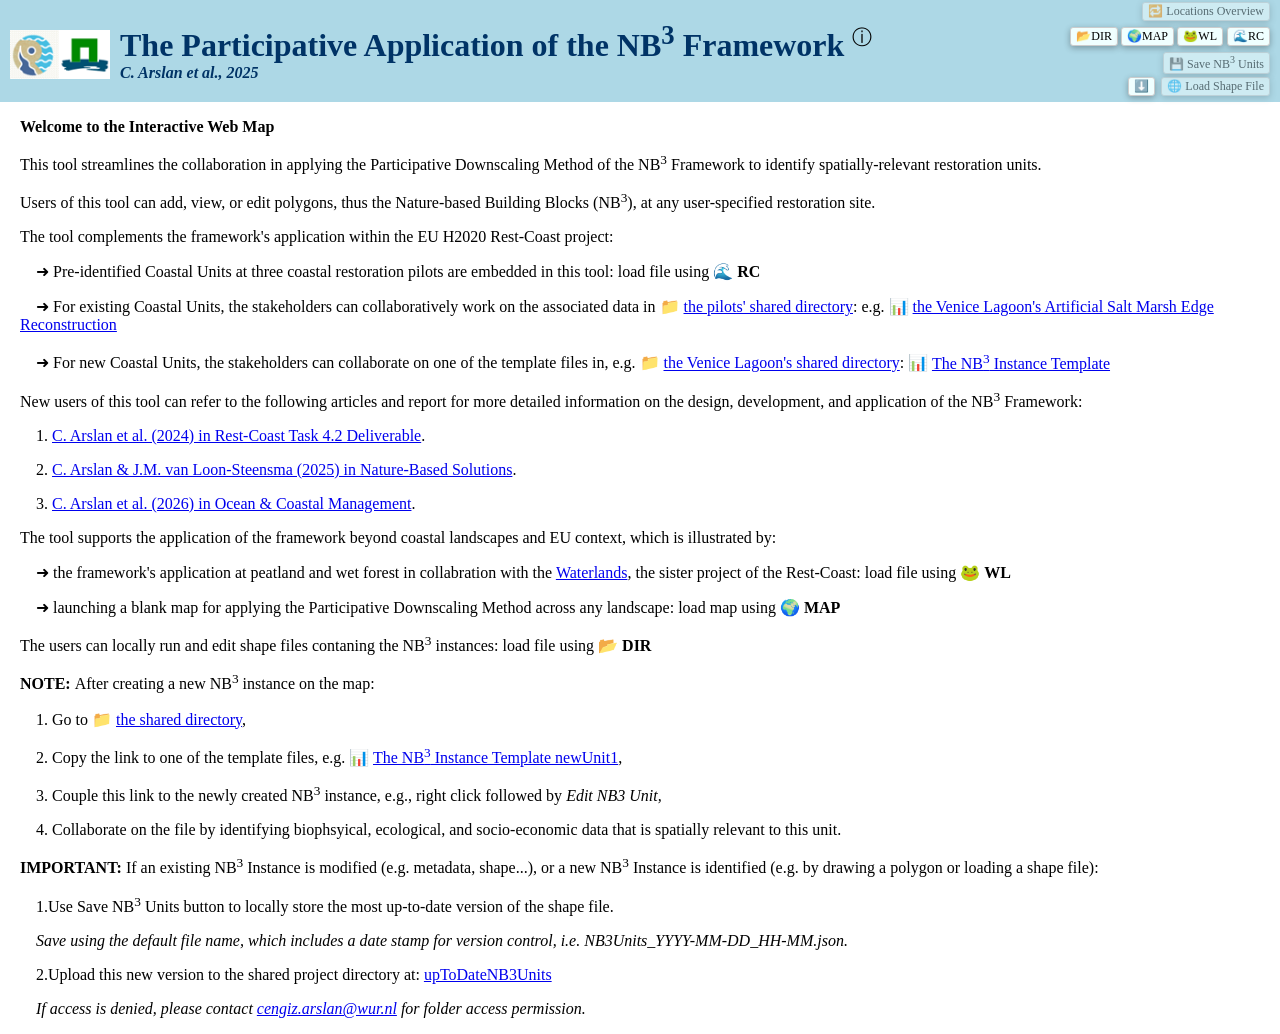
==== commit 138fe5ec: "Add files via upload" ====
--- a/index.html
+++ b/index.html
@@ -27,9 +27,9 @@
 		<p>This tool streamlines the collaboration in applying the Participative Downscaling Method of the NB<sup>3</sup> Framework to identify spatially-relevant restoration units.</p>
 		<p>Users of this tool can add, view, or edit polygons, thus the Nature-based Building Blocks (NB<sup>3</sup>), at any user-specified restoration site.</p>
 		<p>The tool complements the framework's application within the EU H2020 Rest-Coast project:</p>
-		<p>&emsp;&#x279C; Pre-identified Coastal Units at four coastal restoration pilots are embedded in this tool: load file using &#x1F30A; <b>RC</b></p>
-		<p>&emsp;&#x279C; For existing Coastal Units, the stakeholders can collaboratively work on the associated data in &#x1F4C1; <a href="https://drive.google.com/drive/folders/12YRxJpMza34m5XKg1Zfz-BdUYtS_Dnqw?usp=drive_link" target="_blank">the pilots' shared directory</a>: e.g. &#x1F4CA; <a href="https://docs.google.com/spreadsheets/d/1PDHU7e_NG8UjVtrPGO82EdawvDUOoH23Fu00VA2g8nI/edit?usp=drive_link" target="_blank">Ebro Delta's Alfacada Salt Marsh Edge Protection</a></p>
-		<p>&emsp;&#x279C; For new Coastal Units, the stakeholders can collaborate on one of the template files in, e.g. &#x1F4C1; <a href="https://drive.google.com/drive/folders/1cbguTtEOuqi3t-uEWU8t9dEGm0jJjnyy?usp=drive_link" target="_blank">the Ebro Delta's shared directory</a>: &#x1F4CA; <a href="https://docs.google.com/spreadsheets/d/11d1CvZ0er3I5USiV8NDNMZXh_Q1y2VDCRkIpflAZzEU/edit?usp=drive_link" target="_blank">The NB<sup>3</sup> Instance Template</a></p>
+		<p>&emsp;&#x279C; Pre-identified Coastal Units at three coastal restoration pilots are embedded in this tool: load file using &#x1F30A; <b>RC</b></p>
+		<p>&emsp;&#x279C; For existing Coastal Units, the stakeholders can collaboratively work on the associated data in &#x1F4C1; <a href="https://drive.google.com/drive/folders/12YRxJpMza34m5XKg1Zfz-BdUYtS_Dnqw?usp=drive_link" target="_blank">the pilots' shared directory</a>: e.g. &#x1F4CA; <a href="https://docs.google.com/spreadsheets/d/1-eT5lBxuHESadyO9cz3blj4Jn-rcOcmFB5uxi13kdfM/edit?usp=drive_link" target="_blank">the Venice Lagoon's Artificial Salt Marsh Edge Reconstruction</a></p>
+		<p>&emsp;&#x279C; For new Coastal Units, the stakeholders can collaborate on one of the template files in, e.g. &#x1F4C1; <a href="https://drive.google.com/drive/folders/19TrlqrfNqgxvNzp9wrVpAMi4Wnwy6TiA?usp=drive_link" target="_blank">the Venice Lagoon's shared directory</a>: &#x1F4CA; <a href="https://docs.google.com/spreadsheets/d/1jnkYVzSUMLx26997VrYv1EZhjes5eCu3NGn5T0Ekmkg/edit?usp=drive_link" target="_blank">The NB<sup>3</sup> Instance Template</a></p>
 		<p>New users of this tool can refer to the following articles and report for more detailed information on the design, development, and application of the NB<sup>3</sup> Framework:</p>
 		<p>&emsp;1. <a href="https://rest-coast.eu/storage/app/uploads/public/67f/653/8eb/67f6538eb6208362862149.pdf" target="_blank">C. Arslan et al. (2024) in Rest-Coast Task 4.2 Deliverable</a>.</p>
 		<p>&emsp;2. <a href="https://doi.org/10.1016/j.nbsj.2025.100259" target="_blank">C. Arslan & J.M. van Loon-Steensma (2025) in Nature-Based Solutions</a>.</p>
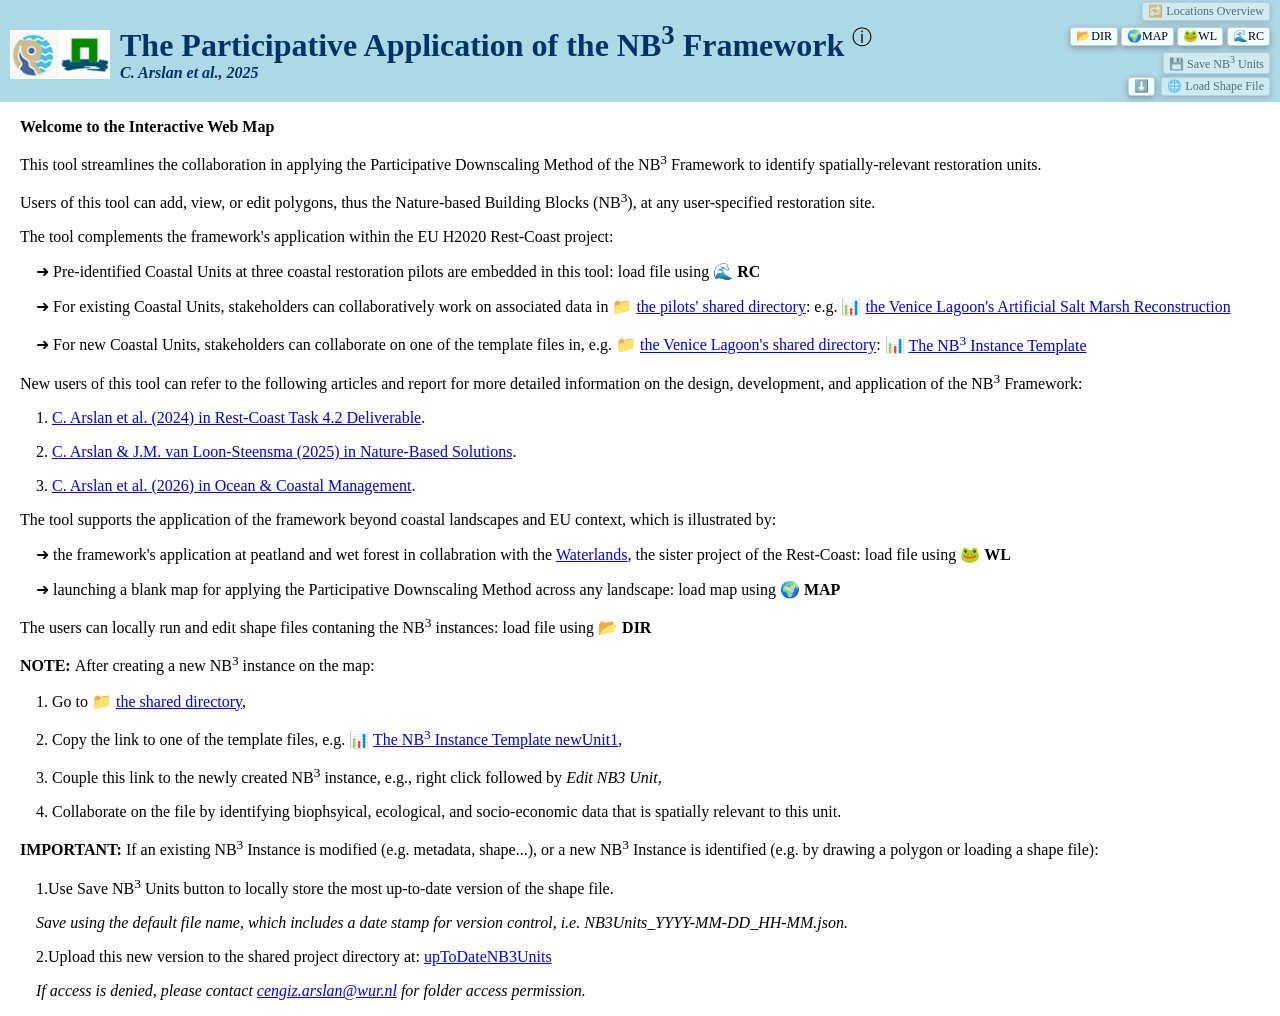
==== commit 49e4df7f: "Add files via upload" ====
--- a/index.html
+++ b/index.html
@@ -28,8 +28,8 @@
 		<p>Users of this tool can add, view, or edit polygons, thus the Nature-based Building Blocks (NB<sup>3</sup>), at any user-specified restoration site.</p>
 		<p>The tool complements the framework's application within the EU H2020 Rest-Coast project:</p>
 		<p>&emsp;&#x279C; Pre-identified Coastal Units at three coastal restoration pilots are embedded in this tool: load file using &#x1F30A; <b>RC</b></p>
-		<p>&emsp;&#x279C; For existing Coastal Units, the stakeholders can collaboratively work on the associated data in &#x1F4C1; <a href="https://drive.google.com/drive/folders/12YRxJpMza34m5XKg1Zfz-BdUYtS_Dnqw?usp=drive_link" target="_blank">the pilots' shared directory</a>: e.g. &#x1F4CA; <a href="https://docs.google.com/spreadsheets/d/1-eT5lBxuHESadyO9cz3blj4Jn-rcOcmFB5uxi13kdfM/edit?usp=drive_link" target="_blank">the Venice Lagoon's Artificial Salt Marsh Edge Reconstruction</a></p>
-		<p>&emsp;&#x279C; For new Coastal Units, the stakeholders can collaborate on one of the template files in, e.g. &#x1F4C1; <a href="https://drive.google.com/drive/folders/19TrlqrfNqgxvNzp9wrVpAMi4Wnwy6TiA?usp=drive_link" target="_blank">the Venice Lagoon's shared directory</a>: &#x1F4CA; <a href="https://docs.google.com/spreadsheets/d/1jnkYVzSUMLx26997VrYv1EZhjes5eCu3NGn5T0Ekmkg/edit?usp=drive_link" target="_blank">The NB<sup>3</sup> Instance Template</a></p>
+		<p>&emsp;&#x279C; For existing Coastal Units, stakeholders can collaboratively work on associated data in &#x1F4C1; <a href="https://drive.google.com/drive/folders/12YRxJpMza34m5XKg1Zfz-BdUYtS_Dnqw?usp=drive_link" target="_blank">the pilots' shared directory</a>: e.g. &#x1F4CA; <a href="https://docs.google.com/spreadsheets/d/1-eT5lBxuHESadyO9cz3blj4Jn-rcOcmFB5uxi13kdfM/edit?usp=drive_link" target="_blank">the Venice Lagoon's Artificial Salt Marsh Reconstruction</a></p>
+		<p>&emsp;&#x279C; For new Coastal Units, stakeholders can collaborate on one of the template files in, e.g. &#x1F4C1; <a href="https://drive.google.com/drive/folders/19TrlqrfNqgxvNzp9wrVpAMi4Wnwy6TiA?usp=drive_link" target="_blank">the Venice Lagoon's shared directory</a>: &#x1F4CA; <a href="https://docs.google.com/spreadsheets/d/1jnkYVzSUMLx26997VrYv1EZhjes5eCu3NGn5T0Ekmkg/edit?usp=drive_link" target="_blank">The NB<sup>3</sup> Instance Template</a></p>
 		<p>New users of this tool can refer to the following articles and report for more detailed information on the design, development, and application of the NB<sup>3</sup> Framework:</p>
 		<p>&emsp;1. <a href="https://rest-coast.eu/storage/app/uploads/public/67f/653/8eb/67f6538eb6208362862149.pdf" target="_blank">C. Arslan et al. (2024) in Rest-Coast Task 4.2 Deliverable</a>.</p>
 		<p>&emsp;2. <a href="https://doi.org/10.1016/j.nbsj.2025.100259" target="_blank">C. Arslan & J.M. van Loon-Steensma (2025) in Nature-Based Solutions</a>.</p>
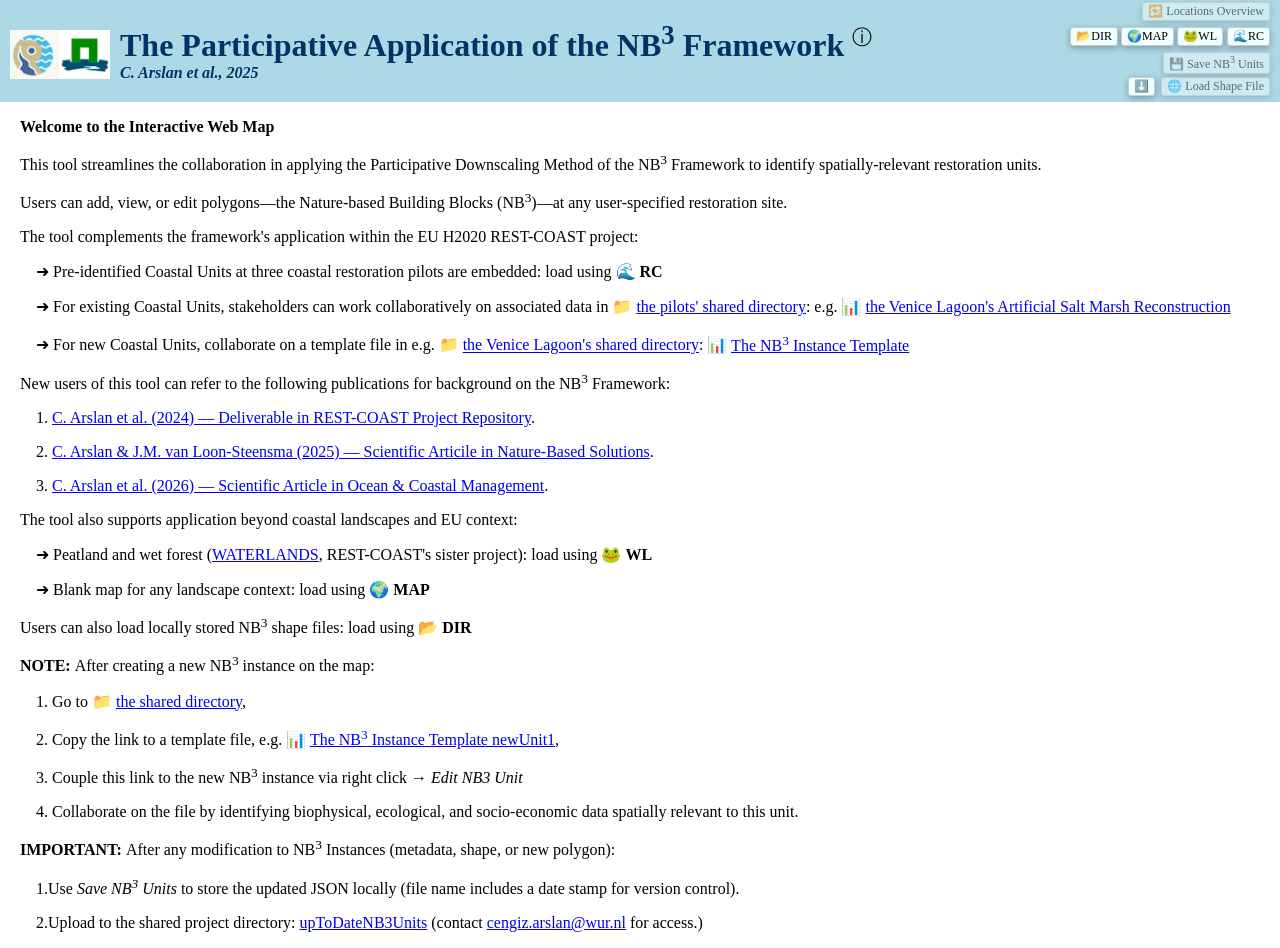
==== commit b496a20b: "Add files via upload Extended documentation, small bug fixes, small structure revisions" ====
--- a/index.html
+++ b/index.html
@@ -1,19 +1,55 @@
 <!DOCTYPE html>
+<!--
+	============================================================
+	index.html — The Interactive Web Map | The NB³ Framework
+	============================================================
+	Structure and content of the HTML for the Interactive Web Map
+	tool developed to facilitate the collective application of the
+	NB³ Framework.
+
+	Author      : C. Arslan, 2025
+	Affilitation: Wageningen University & Research
+	Project     : EU H2020 REST-COAST
+	Repository	: https://github.com/c-arslan-wur/interactive-web-map
+	Contact     : cengiz.arslan@wur.nl
+
+	Dependencies (served from /libs):
+		Leaflet                       — base map rendering
+		Leaflet.draw                  — polygon drawing toolbar
+		Leaflet-Geoman                — polygon vertex editing
+		Leaflet GroupedLayerControl   — grouped overlay panel
+		Turf.js                       — geospatial analysis
+		shp.js                        — zipped Shapefile import
+		marked.js                     — Markdown→HTML for README.md
+		Esri Leaflet                  — Copernicus / ESRI dynamic map layers
+	
+	============================================================
+-->
+
 <html lang="en">
 <head>
+	<meta charset="UTF-8" />
+	<meta name="viewport" content="width=device-width, initial-scale=1.0" />
     <title>The Interactive Web Map</title>
 	
+	<!-- Icon with WUR & Rest-Coast logos -->	
+	<link rel="icon" type="image/x-icon" href="icon.ico">
+	<!-- Stylesheets -->
 	<link rel="stylesheet" href="libs/leaflet/leaflet.css">
+	<link rel="stylesheet" href="libs/leaflet/leaflet.draw.css">
 	<link rel="stylesheet" href="libs/geoman/leaflet-geoman.css">
-	<link rel="stylesheet" href="libs/leaflet/leaflet.draw.css">
+	<link rel="stylesheet" href="libs/leaflet/leaflet.groupedlayercontrol.min.css">
+	<link rel="stylesheet" href="libs/marked/github-markdown.css">
 	<link rel="stylesheet" href="style.css">
-	<link rel="icon" type="image/x-icon" href="icon.ico">
-	<link rel="stylesheet" href="libs/marked/github-markdown.css">
-	<link rel="stylesheet" href="libs/leaflet/leaflet.groupedlayercontrol.min.css">
-	    
 </head>
+
 <body>
-	<!-- Place headers and logo -->
+	<!-- ============================================================
+		PAGE HEADER
+		h1 : main title with inline info button (opens README.md)
+		h2 : authors line — opens src/readMe.txt in a new tab on click
+		#logo : project logo, rendered via CSS background-image
+	============================================================== -->
 	<h1>
 		The Participative Application of the NB<sup>3</sup> Framework
 		<button id="info-btn" title="About the Interactive Web Map" onclick="openReadme()">&#9432;</button>
@@ -21,81 +57,98 @@
 	<h2 id="authors"><span>C. Arslan et al., 2025</span> </h2>
 	<div id="logo"></div>
 	
-    <!-- Format instructions section when the project runs -->
+	<!-- ============================================================
+	INSTRUCTIONS / WELCOME SCREEN
+	Displayed when the page is loaded the first time or refreshed.
+	Hidden once the user selects a map mode.
+	============================================================== -->
     <div id="confirmationMessage" style="padding-left: 20px;">	
-		<p><span style="font-weight: bold;">Welcome to the Interactive Web Map</span></p>
+		<p><strong>Welcome to the Interactive Web Map</strong></p>
 		<p>This tool streamlines the collaboration in applying the Participative Downscaling Method of the NB<sup>3</sup> Framework to identify spatially-relevant restoration units.</p>
-		<p>Users of this tool can add, view, or edit polygons, thus the Nature-based Building Blocks (NB<sup>3</sup>), at any user-specified restoration site.</p>
-		<p>The tool complements the framework's application within the EU H2020 Rest-Coast project:</p>
-		<p>&emsp;&#x279C; Pre-identified Coastal Units at three coastal restoration pilots are embedded in this tool: load file using &#x1F30A; <b>RC</b></p>
-		<p>&emsp;&#x279C; For existing Coastal Units, stakeholders can collaboratively work on associated data in &#x1F4C1; <a href="https://drive.google.com/drive/folders/12YRxJpMza34m5XKg1Zfz-BdUYtS_Dnqw?usp=drive_link" target="_blank">the pilots' shared directory</a>: e.g. &#x1F4CA; <a href="https://docs.google.com/spreadsheets/d/1-eT5lBxuHESadyO9cz3blj4Jn-rcOcmFB5uxi13kdfM/edit?usp=drive_link" target="_blank">the Venice Lagoon's Artificial Salt Marsh Reconstruction</a></p>
-		<p>&emsp;&#x279C; For new Coastal Units, stakeholders can collaborate on one of the template files in, e.g. &#x1F4C1; <a href="https://drive.google.com/drive/folders/19TrlqrfNqgxvNzp9wrVpAMi4Wnwy6TiA?usp=drive_link" target="_blank">the Venice Lagoon's shared directory</a>: &#x1F4CA; <a href="https://docs.google.com/spreadsheets/d/1jnkYVzSUMLx26997VrYv1EZhjes5eCu3NGn5T0Ekmkg/edit?usp=drive_link" target="_blank">The NB<sup>3</sup> Instance Template</a></p>
-		<p>New users of this tool can refer to the following articles and report for more detailed information on the design, development, and application of the NB<sup>3</sup> Framework:</p>
-		<p>&emsp;1. <a href="https://rest-coast.eu/storage/app/uploads/public/67f/653/8eb/67f6538eb6208362862149.pdf" target="_blank">C. Arslan et al. (2024) in Rest-Coast Task 4.2 Deliverable</a>.</p>
-		<p>&emsp;2. <a href="https://doi.org/10.1016/j.nbsj.2025.100259" target="_blank">C. Arslan & J.M. van Loon-Steensma (2025) in Nature-Based Solutions</a>.</p>
-		<p>&emsp;3. <a href="https://doi.org/10.1016/j.ocecoaman.2025.107988" target="_blank">C. Arslan et al. (2026) in Ocean & Coastal Management</a>.</p>
-		<p>The tool supports the application of the framework beyond coastal landscapes and EU context, which is illustrated by: </p>
-		<p>&emsp;&#x279C; the framework's application at peatland and wet forest in collabration with the <a href="https://waterlands.eu/" target="_blank">Waterlands</a>, the sister project of the Rest-Coast: load file using &#x1F438; <b>WL</b></p>
-		<p>&emsp;&#x279C; launching a blank map for applying the Participative Downscaling Method across any landscape: load map using &#x1F30D; <b>MAP</b></p>
-		<p>The users can locally run and edit shape files contaning the NB<sup>3</sup> instances: load file using &#x1F4C2; <b>DIR</b></p>
-		<p><span style="font-weight: bold;">NOTE: </span>After creating a new NB<sup>3</sup> instance on the map:</p>
+		<p>Users can add, view, or edit polygons—the Nature-based Building Blocks (NB<sup>3</sup>)—at any user-specified restoration site.</p>
+		<p>The tool complements the framework's application within the EU H2020 REST-COAST project:</p>
+		<p>&emsp;&#x279C; Pre-identified Coastal Units at three coastal restoration pilots are embedded: load using &#x1F30A; <strong>RC</strong></p>
+		<p>&emsp;&#x279C; For existing Coastal Units, stakeholders can work collaboratively on associated data in &#x1F4C1; <a href="https://drive.google.com/drive/folders/12YRxJpMza34m5XKg1Zfz-BdUYtS_Dnqw?usp=drive_link" target="_blank">the pilots' shared directory</a>: e.g. &#x1F4CA; <a href="https://docs.google.com/spreadsheets/d/1-eT5lBxuHESadyO9cz3blj4Jn-rcOcmFB5uxi13kdfM/edit?usp=drive_link" target="_blank">the Venice Lagoon's Artificial Salt Marsh Reconstruction</a></p>
+		<p>&emsp;&#x279C; For new Coastal Units, collaborate on a template file in e.g. &#x1F4C1; <a href="https://drive.google.com/drive/folders/19TrlqrfNqgxvNzp9wrVpAMi4Wnwy6TiA?usp=drive_link" target="_blank">the Venice Lagoon's shared directory</a>: &#x1F4CA; <a href="https://docs.google.com/spreadsheets/d/1jnkYVzSUMLx26997VrYv1EZhjes5eCu3NGn5T0Ekmkg/edit?usp=drive_link" target="_blank">The NB<sup>3</sup> Instance Template</a></p>
+		<p>New users of this tool can refer to the following publications for background on the NB<sup>3</sup> Framework:</p>
+		<p>&emsp;1. <a href="https://rest-coast.eu/storage/app/uploads/public/67f/653/8eb/67f6538eb6208362862149.pdf" target="_blank">C. Arslan et al. (2024) — Deliverable in REST-COAST Project Repository</a>.</p>
+		<p>&emsp;2. <a href="https://doi.org/10.1016/j.nbsj.2025.100259" target="_blank">C. Arslan & J.M. van Loon-Steensma (2025) — Scientific Articile in Nature-Based Solutions</a>.</p>
+		<p>&emsp;3. <a href="https://doi.org/10.1016/j.ocecoaman.2025.107988" target="_blank">C. Arslan et al. (2026) — Scientific Article in Ocean & Coastal Management</a>.</p>
+		<p>The tool also supports application beyond coastal landscapes and EU context: </p>
+		<p>&emsp;&#x279C; Peatland and wet forest (<a href="https://waterlands.eu/" target="_blank">WATERLANDS</a>, REST-COAST's sister project): load using &#x1F438; <strong>WL</strong></p>
+		<p>&emsp;&#x279C; Blank map for any landscape context: load using &#x1F30D; <strong>MAP</strong></p>
+		<p>Users can also load locally stored NB<sup>3</sup> shape files: load using &#x1F4C2; <strong>DIR</strong></p>
+		<p><strong>NOTE: </strong>After creating a new NB<sup>3</sup> instance on the map:</p>
 		<p>&emsp;1. Go to &#x1F4C1; <a href="https://drive.google.com/drive/folders/1tpR72tFvh6z7l4-61kEfUG1BPwvVxRID?usp=drive_link">the shared directory</a>,</p>
-		<p>&emsp;2. Copy the link to one of the template files, e.g. &#x1F4CA; <a href="https://docs.google.com/spreadsheets/d/1zbv5aOwSGdqH7s5Gbn5AsTrFnwDjcE_nbzG-fOm6Ci8/edit?usp=drive_link" target="_blank">The NB<sup>3</sup> Instance Template newUnit1</a>,</p>
-		<p>&emsp;3. Couple this link to the newly created NB<sup>3</sup> instance, e.g., right click followed by <span style="font-style: italic;">Edit NB3 Unit, </p>
-		<p>&emsp;4. Collaborate on the file by identifying biophsyical, ecological, and socio-economic data that is spatially relevant to this unit.</p>
-		<p><span style="font-weight: bold;">IMPORTANT: </span>If an existing NB<sup>3</sup> Instance is modified (e.g. metadata, shape...), or a new NB<sup>3</sup> Instance is identified (e.g. by drawing a polygon or loading a shape file):</p>
-		<p>&emsp;1.Use Save NB<sup>3</sup> Units button to locally store the most up-to-date version of the shape file.</p>
-		<p>&emsp;<span style="font-style: italic;">Save using the default file name, which includes a date stamp for version control, i.e. NB3Units_YYYY-MM-DD_HH-MM.json.</span></p>
-		<p>&emsp;2.Upload this new version to the shared project directory at: <a href="https://drive.google.com/drive/folders/1JSzCIyibliyIwvcwSTUYiR5HmEr1-kmi?usp=drive_link" target="_blank">upToDateNB3Units</a></p>
-		<p>&emsp;<span style="font-style: italic;">If access is denied, please contact <a href="mailto:cengiz.arslan@wur.nl">cengiz.arslan@wur.nl</a> for folder access permission.</span></p>
+		<p>&emsp;2. Copy the link to a template file, e.g. &#x1F4CA; <a href="https://docs.google.com/spreadsheets/d/1zbv5aOwSGdqH7s5Gbn5AsTrFnwDjcE_nbzG-fOm6Ci8/edit?usp=drive_link" target="_blank">The NB<sup>3</sup> Instance Template newUnit1</a>,</p>
+		<p>&emsp;3. Couple this link to the new NB<sup>3</sup> instance via right click → <em>Edit NB3 Unit</em></p>
+		<p>&emsp;4. Collaborate on the file by identifying biophysical, ecological, and socio-economic data spatially relevant to this unit.</p>
+		<p><strong>IMPORTANT: </strong>After any modification to NB<sup>3</sup> Instances (metadata, shape, or new polygon):</p>
+		<p>&emsp;1.Use <em>Save NB<sup>3</sup> Units</em> to store the updated JSON locally (file name includes a date stamp for version control).</p>
+		<p>&emsp;2.Upload to the shared project directory: <a href="https://drive.google.com/drive/folders/1JSzCIyibliyIwvcwSTUYiR5HmEr1-kmi?usp=drive_link" target="_blank">upToDateNB3Units</a> (contact <a href="mailto:cengiz.arslan@wur.nl">cengiz.arslan@wur.nl</a> for access.)</p>
 	</div>
 	
-	<!-- Create a div to hold the map -->
+	<!-- ============================================================
+		MAP CONTAINER
+		Leaflet renders into this div via initMap() in script.js.
+	============================================================= -->
 	<div id="map"></div>
 	
-	<!-- Create pilot overview button -->
-    <div id="reset-view-button" class="map-btn">&#x1F501; Locations Overview</div>
-		
-	<!-- Create load locations button for Rest-Coast pilots -->
-    <div id="load-locations-btn" class="map-btn">&#x1F30A;RC</div>	
-	<!-- Create load locations button for Waterlands pilots -->
-    <div id="load-locations-btn-WL" class="map-btn">&#x1F438;WL</div>	
-	
-	<!-- Create load locations button for local directory -->
+	<!-- ============================================================
+		PAGE BUTTONS
+		Positioned absolutely on theupper right corner of the header
+		section via CSS (.map-btn rules). 
+	 
+		Button roles:
+		  #reset-view-button      → fly back to default overview
+		  #load-locations-btn     → load REST-COAST NB3 dataset
+		  #load-locations-btn-WL  → load WATERLANDS NB3 dataset
+		  #load-locations-btn-file→ load NB3 JSON from local directory
+		  #load-new-locations-btn → open blank map
+		  #save-locations-btn     → save current NB3 units to JSON
+		  #file-select-btn        → load GeoJSON / zipped Shapefile overlay
+		  #download-shp-to-geojson→ link to shp→GeoJSON converter folder
+		  #done-editing-btn       → confirm polygon editing
+	============================================================== -->
+    <!-- Reset view -->
+	<div id="reset-view-button" class="map-btn">&#x1F501; Locations Overview</div>
+    <!-- Data loaders -->
+	<div id="load-locations-btn" class="map-btn">&#x1F30A;RC</div>	
+    <div id="load-locations-btn-WL" class="map-btn">&#x1F438;WL</div>
     <div id="load-locations-btn-file" class="map-btn">&#x1F4C2;DIR</div>
-	
-	<!-- Create load locations button for blank map -->
     <div id="load-new-locations-btn" class="map-btn">&#x1F30D;MAP</div>
-	
-	<!-- Create save locations button -->
+	<!-- Shape saving / loading -->
     <div id="save-locations-btn" class="map-btn">&#x1F4BE; Save NB<sup>3</sup> Units</div>
-	
-	<!-- Create geojson file selection button -->
     <div id="file-select-btn" class="map-btn">&#x1F310; Load Shape File</div>
-	
-	<!-- Create geojson file converter download button -->
+	<!-- Link to a converter from geojson to shp (served via Google Drive) -->
 	<a href="https://drive.google.com/drive/folders/1ZONu5-67IkI2ga7Z8cLwwIDFyjgub3YC?usp=drive_link" 
 	   target = "_blank" 
 	   title="Go to shared folder to download the .shp to .geojson converter">
 	   <div id="download-shp-to-geojson" class="map-btn">&#x2B07;&#xFE0F;</div>	  
 	</a>
-	
-	<!-- Create done modifying button -->
+	<!-- Polygon vertex editing done confirmation -->
     <div id="done-editing-btn" class="map-btn">&#x2705; Done Modifying NB<sup>3</sup> Unit</div>
-	
-	<!-- File input field for initial loading of polygons-->
+
+	<!-- ============================================================
+		HIDDEN FILE INPUTS
+		Triggered programmatically by button click events in script.js.
+		  #fileInput       → NB3 Unit JSON data (loaded via loadMap())
+		  #shapefileInput  → GeoJSON or zipped Shapefile overlay
+	============================================================ -->
 	<input type="file" id="fileInput" accept=".json" style="display:none;">
-	
-	<!-- File input field for loading shape files as polygons-->
 	<input type="file" id="shapefileInput" accept=".geojson, .zip" style="display:none;">
 	
+	<!-- ============================================================
+		JAVASCRIPT LIBRARIES
+		Associated with dependencies served from /libs.→ script.
+	============================================================== -->
 	<script src="libs/leaflet/leaflet.js"></script>
 	<script src="libs/leaflet/leaflet.draw.js"></script>
+	<script src="libs/geoman/leaflet-geoman.js"></script>
+	<script src="libs/leaflet/leaflet.groupedlayercontrol.min.js"></script>
 	<script src="libs/turf/turf.min.js"></script>
-	<script src="libs/geoman/leaflet-geoman.js"></script>
 	<script src="libs/shape/shp.min.js"></script>
 	<script src="libs/marked/marked.js"></script>
-	<script src="libs/leaflet/leaflet.groupedlayercontrol.min.js"></script>
 	<script src="libs/leaflet/esri-leaflet.js"></script>
 	<script src="script.js"></script>
 </body>
--- a/style.css
+++ b/style.css
@@ -1,22 +1,137 @@
-/* Styling of the project */        
-/* Global font */
+/*
+	============================================================
+	style.css — The Interactive Web Map | The NB³ Framework
+	============================================================
+	Stylesheet for the the Interactive Web Map's HTML elements.
+
+	Author      : C. Arslan, 2025
+	Affilitation: Wageningen University & Research
+	Project     : EU H2020 REST-COAST
+	Repository	: https://github.com/c-arslan-wur/interactive-web-map
+	Contact     : cengiz.arslan@wur.nl
+
+	Colour palette:
+	--blue-light : #add8e6  (Page header background)
+	--blue-dark  : #003366  (Page header text)
+	--teal-light : #F0FFFF  (Page header button)
+	--teal-hover : #a2c4c9  (Page header button: hover)
+	--green-hover: #9ead85  (Modal submit button)
+	--grey-light : #ecedea  (Modal dropdown)
+
+	Sections:
+	1. Base layout          (html, body, map container)
+	2. Page header          (h1, h2, logo, authors)
+	3. Page buttons      	(shared style + per-button positioning)
+	4. Modal dialog         (user data entry form)
+	5. Map legend           (collapsible legend panel)
+	============================================================
+*/
+
+/* ============================================================
+	1. BASE LAYOUT
+	Flex column: the map fills all remaining height below the fixed
+	header. Margin/padding reset removes browser defaults.
+=============================================================== */
+
 html, body {
-  font-family: 'Times New Roman', Times, serif;
-  margin: 0;
-  padding: 0;
-  height: 100%;
-  display: flex;
-  flex-direction: column;
-}
-/* Set the size of the map container */
+	font-family: 'Times New Roman', Times, serif;
+	margin: 0;
+	padding: 0;
+	height: 100%;
+	display: flex;
+	flex-direction: column;
+}
+/* Map container grows to fill all space below header */
 #map {
-	flex: 1; /*height: 100%;*/
-}
-/* Shared button style */
+	flex: 1;
+}
+
+/* ============================================================
+	2. PAGE HEADER
+	h1 and h2 form a two-line header band in light blue.
+	The logo is positioned absolutely over the header band.
+	The authors span gets an underline hint on hover to signal
+	that it is clickable (wired to openReadme() in script.js).
+=============================================================== */
+
+h1 {
+
+	font-family: 'Times New Roman', Times, serif;
+	background-color: #add8e6;	/* blue-light */
+	color: #003366;           	/* blue-dark */
+	font-weight: bold;
+	margin: 0;
+	padding: 20px 0 0 120px;		/* left-indent clearing for logo */	
+}
+
+h2 {
+	font-family: 'Times New Roman', Times, serif;
+	background-color: #add8e6;	/* blue-light */
+	color: #003366;           	/* blue-dark */
+	font-size: 16px;
+	font-style: italic;
+	margin: 0;
+	padding: 0 0 20px 120px;	/* mirrors h1 indent */
+}
+
+/* Project & WUR logo — rendered as a CSS background image.
+   Positioned absolutely so it overlaps the header band.
+   Logo can be found in src/logo.png. */
+#logo {
+	position: absolute;
+	top: 30px;
+	left: 10px;
+	width: 100px; 
+	height: 50px; 
+	background-image: url('src/logo.png'); 
+	background-size: contain; /* Scales to fit within the container */
+	background-repeat: no-repeat; /* Prevent from repeating */
+}
+
+/* Author credit line — span is clickable (opens src/README.txt) */
+#authors span:hover {
+	text-decoration: underline;
+	cursor: pointer;
+}
+
+/* Info button embedded in h1 (opens README.md).
+   Circular, light-blue to match the header band. */
+#info-btn {
+	background-color: #add8e6;
+	border: none;
+	border-radius: 50%;
+	cursor: pointer;
+	vertical-align: super;
+	font-size: 20px;
+	padding: 0;
+}
+#info-btn:hover {
+	background-color: #a2c4c9;
+}
+
+/* ============================================================
+   3. PAGE BUTTONS
+   All the Interactive Web Map control buttons share .map-btn for
+   base styling and are stacked on the right side of header area
+   via absolute positioning. Individual IDs control vertical placement.
+ 
+   Button stack order (top → bottom):
+     2px  — reset-view-button       (Locations Overview)
+     27px — load-locations-btn      (Rest-Coast dataset)	right: 10px
+     27px — load-locations-btn-WL   (Waterlands dataset)    right: 57px
+     27px — load-new-locations-btn  (Initialize blank map)  right: 106px
+     27px — load-locations-btn-file (Select local file)     right: 162px
+     52px — save-locations-btn      (Save current dataset as JSON)
+     77px — file-select-btn         (Select shape file)		right: 10px
+     77px — download-shp-to-geojson (Go to shape converter) right: 125px
+    110px — done-editing-btn        (Confirm polygon editing)
+================================================================ */
+
+/* Shared base style for all tool control buttons */
 .map-btn {
   position: absolute;
   right: 10px;
-  background-color: #F0FFFF;
+  background-color: #f0ffff;
   border: 1px solid #ccc;
   padding: 1px 5px;
   border-radius: 3px;
@@ -30,108 +145,63 @@
 	background-color: #a2c4c9;
 }
 
-/* Reset view button brigs an overview window of the pilots */
+/* ROW 1: Locations overview - reset map view to default zoom */
 #reset-view-button {
 	top: 2px;
 }
-/* Button to load polygon data for rest-coast */
+/* ROW 2: Dataset loaders (four buttons, spaced right→left */
 #load-locations-btn {
 	top: 27px;
 }
 
-/* Button to load polygon data for waterlands */
 #load-locations-btn-WL {
 	top: 27px;
 	right: 57px;
 }
 
-/* Button to load polygon data from local drive */
 #load-locations-btn-file {
 	top: 27px;
 	right: 162px;
 }
 
-/* Button to load blank map */
 #load-new-locations-btn {
 	top: 27px;
 	right: 106px;
 }
 
-/* Button to save polygon data to local drive */
+/* ROW 3: Save data */
 #save-locations-btn {
 	top: 52px;
 }
-/* Button to load geojson shape file */
+
+/* ROW 4: Load data */
+/* Load shape file */
 #file-select-btn {
 	top: 77px;
 }
-/* Button to download geojson converter */
+/* Link to shape to geojson converter */
 #download-shp-to-geojson {
 	top: 77px;
 	right: 125px;
 }
 	
-/* Button to finish modifying shape of polygon */
+/* ── Row 5: Finishing polygon editing ──
+   Hidden by default; shown programmatically in script.js
+   during editPoints() and hidden again on confirmation.
+   High z-index ensures it sits above all Leaflet controls. */
 #done-editing-btn {
 	top: 110px;
 	display: none;
 	z-index: 3000;
 }
 
-/* Button to open Read me file in a new tab */
-#info-btn {
-	background-color: #add8e6;
-	border: none;
-	border-radius: 50%;
-	cursor: pointer;
-	vertical-align: super;
-	font-size: 20px;
-	padding: 0;
-}
-#info-btn:hover {
-	background-color: #a2c4c9;
-}
-/* Styling for the headers */
-h1 {
-  font-family: 'Times New Roman', Times, serif;
-  background-color: #add8e6; /* light blue */
-  color: #003366;            /* dark blue */
-  padding: 20px;
-  margin: 0;
-  font-weight: bold;
-  padding-left: 120px;
-  padding-bottom: 0;
-  padding-right: 0;
-}
-h2 {
-	font-family: 'Times New Roman', Times, serif;
-	background-color: #add8e6; /* light blue */
-	color: #003366;            /* dark blue */
-	padding: 20px;
-	margin: 0;
-	font-size: 16px;
-	font-style: italic;
-	padding-left: 120px;
-	padding-top: 0;
-}
-
-/* Style for the logo */
-#logo {
-	position: absolute;
-	top: 30px;
-	left: 10px;
-	width: 100px; /* Set the width of the logo */
-	height: 50px; /* Set the height of the logo */
-	background-image: url('src/logo.png'); /* Set the background image */
-	background-size: contain; /* Scale the background image to fit within the container */
-	background-repeat: no-repeat; /* Prevent the background image from repeating */
-}
-/* Style for authors */
-#authors span:hover {
-	text-decoration: underline;
-	cursor: pointer;
-}
-/* Modal box */
+/* ============================================================
+   4. MODAL DIALOG
+   Data entry form for an existing (edit) or new (add) polygon.
+   A flex-column container keeps labels, inputs, and the submit
+   button in a consistent vertical stack with left indentation.
+=============================================================== */
+
 .modal-content {
 	font-family: "Times New Roman", serif;
 	padding: 20px 24px;
@@ -139,55 +209,63 @@
 	flex-direction: column;
 }
 
-/* Heading styles */
+/* Headings inside the modal */
 .modal-content h3 {
-	margin-left: 12px; /* left indentation */
+	margin-left: 12px; 
 }
 
 .modal-content h4 {
 	margin-left: 12px; /* left indentation for field labels */
 }
 
-/* Dropdown */
+/* Dropdown selection inside the modal */
 .modal-content select {
-	margin-left: 12px; /* indent dropdown list */
+	margin-left: 12px;
 	width: 15%;
 	padding: 4px 6px;
 	cursor: pointer;
 }
-
-/* Inputs */
+.modal-content select:hover,
+.modal-content select:focus {
+	outline: none;
+	background-color: #ecedea;
+}
+
+/* Free-text input fields (delineation, nbs process, URL etc.) */
 .modal-content input[type="text"] {
-	margin-left: 12px; /* indent inputs with labels */
+	margin-left: 12px;
 	width: 30%;
 	font-style: italic;
 	padding: 4px 6px;
 }
 
-/* Submit button */
+/* Submit button — right-aligned within the modal */
 .modal-content button {
 	align-self: flex-end;
 	cursor: pointer;
 	padding: 6px 14px;
 }
-
 .modal-content button:hover {
 	background-color: #9ead85;
 }
 
-.modal-content select:hover,
-.modal-content select:focus {
-	outline: none;
-	background-color: #ecedea;
-}
-
+/* ============================================================
+   5. MAP LEGEND
+   A scrollable legend panel for Leaflet custom control elements
+   from EMODnet and Copernicus services. Semi-transparent with a
+   blur backdrop to keep the map readable beneath it. Structured
+   as a flex column of .legend-block entries, each containing a
+   title and image rendered from corresponding servers.
+=============================================================== */
+
+/* Outer legend container */
 .map-legend {
   background: rgba(255,255,255,0.5);
   backdrop-filter: blur(2px);
   padding: 4px 6px;
   border-radius: 6px;
   box-shadow: 0 2px 6px rgba(0,0,0,0.25);
-  max-height: calc(100vh - 150px);
+  max-height: calc(100vh - 150px); /* stays within screen size */
   overflow-y: auto;
   display: flex;
   flex-direction: column;
@@ -195,6 +273,7 @@
   font-size: 12px;
 }
 
+/* Individual legend entry per selected layer */
 .legend-block {
   display: flex;
   flex-direction: column;
@@ -204,14 +283,16 @@
   border-radius: 4px;
 }
 
+/* Label above each legend image */
 .legend-title {
   font-weight: 600;
   text-align: center;
   line-height: 1.2;
 }
 
+/* Container for legend image with constrained dimensions */
 .legend-image {
-  max-height: calc(100vh-200px);          
+  max-height: calc(100vh - 200px);          
   max-width: 100%;
   display: flex;
   align-items: center;
@@ -219,6 +300,7 @@
   overflow: hidden;
 }
 
+/* Actual legend image scaled to fit within container */
 .legend-image img {
   width: auto;
   height: auto;
@@ -227,4 +309,3 @@
   object-fit: contain;
   image-rendering: crisp-edges;
 }
-
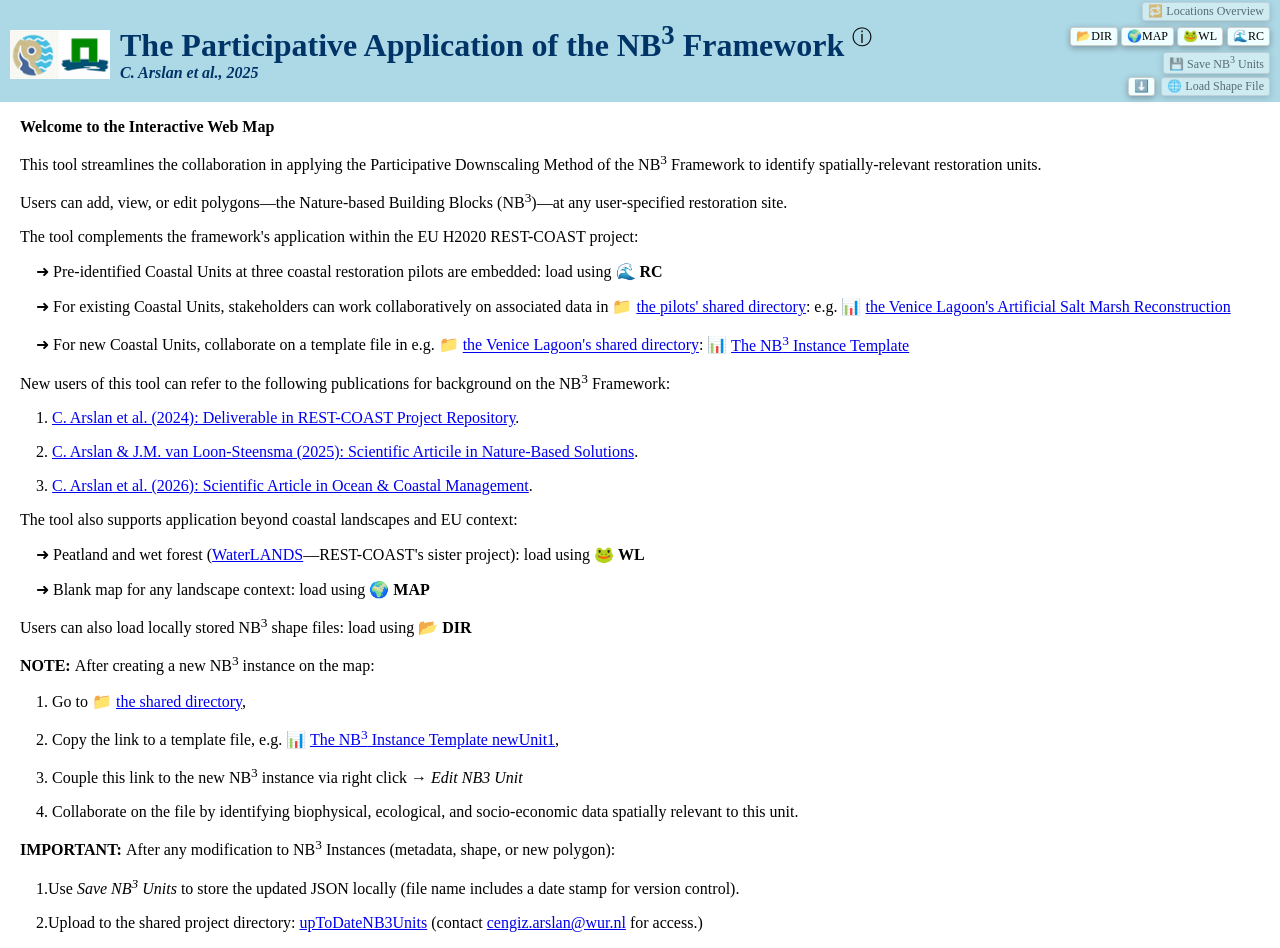
==== commit 09747bc7: "Update index.html Minor changes in the text of confirmationMessage" ====
--- a/index.html
+++ b/index.html
@@ -71,11 +71,11 @@
 		<p>&emsp;&#x279C; For existing Coastal Units, stakeholders can work collaboratively on associated data in &#x1F4C1; <a href="https://drive.google.com/drive/folders/12YRxJpMza34m5XKg1Zfz-BdUYtS_Dnqw?usp=drive_link" target="_blank">the pilots' shared directory</a>: e.g. &#x1F4CA; <a href="https://docs.google.com/spreadsheets/d/1-eT5lBxuHESadyO9cz3blj4Jn-rcOcmFB5uxi13kdfM/edit?usp=drive_link" target="_blank">the Venice Lagoon's Artificial Salt Marsh Reconstruction</a></p>
 		<p>&emsp;&#x279C; For new Coastal Units, collaborate on a template file in e.g. &#x1F4C1; <a href="https://drive.google.com/drive/folders/19TrlqrfNqgxvNzp9wrVpAMi4Wnwy6TiA?usp=drive_link" target="_blank">the Venice Lagoon's shared directory</a>: &#x1F4CA; <a href="https://docs.google.com/spreadsheets/d/1jnkYVzSUMLx26997VrYv1EZhjes5eCu3NGn5T0Ekmkg/edit?usp=drive_link" target="_blank">The NB<sup>3</sup> Instance Template</a></p>
 		<p>New users of this tool can refer to the following publications for background on the NB<sup>3</sup> Framework:</p>
-		<p>&emsp;1. <a href="https://rest-coast.eu/storage/app/uploads/public/67f/653/8eb/67f6538eb6208362862149.pdf" target="_blank">C. Arslan et al. (2024) — Deliverable in REST-COAST Project Repository</a>.</p>
-		<p>&emsp;2. <a href="https://doi.org/10.1016/j.nbsj.2025.100259" target="_blank">C. Arslan & J.M. van Loon-Steensma (2025) — Scientific Articile in Nature-Based Solutions</a>.</p>
-		<p>&emsp;3. <a href="https://doi.org/10.1016/j.ocecoaman.2025.107988" target="_blank">C. Arslan et al. (2026) — Scientific Article in Ocean & Coastal Management</a>.</p>
+		<p>&emsp;1. <a href="https://rest-coast.eu/storage/app/uploads/public/67f/653/8eb/67f6538eb6208362862149.pdf" target="_blank">C. Arslan et al. (2024): Deliverable in REST-COAST Project Repository</a>.</p>
+		<p>&emsp;2. <a href="https://doi.org/10.1016/j.nbsj.2025.100259" target="_blank">C. Arslan & J.M. van Loon-Steensma (2025): Scientific Articile in Nature-Based Solutions</a>.</p>
+		<p>&emsp;3. <a href="https://doi.org/10.1016/j.ocecoaman.2025.107988" target="_blank">C. Arslan et al. (2026): Scientific Article in Ocean & Coastal Management</a>.</p>
 		<p>The tool also supports application beyond coastal landscapes and EU context: </p>
-		<p>&emsp;&#x279C; Peatland and wet forest (<a href="https://waterlands.eu/" target="_blank">WATERLANDS</a>, REST-COAST's sister project): load using &#x1F438; <strong>WL</strong></p>
+		<p>&emsp;&#x279C; Peatland and wet forest (<a href="https://waterlands.eu/" target="_blank">WaterLANDS</a>—REST-COAST's sister project): load using &#x1F438; <strong>WL</strong></p>
 		<p>&emsp;&#x279C; Blank map for any landscape context: load using &#x1F30D; <strong>MAP</strong></p>
 		<p>Users can also load locally stored NB<sup>3</sup> shape files: load using &#x1F4C2; <strong>DIR</strong></p>
 		<p><strong>NOTE: </strong>After creating a new NB<sup>3</sup> instance on the map:</p>
@@ -152,4 +152,4 @@
 	<script src="libs/leaflet/esri-leaflet.js"></script>
 	<script src="script.js"></script>
 </body>
-</html>+</html>
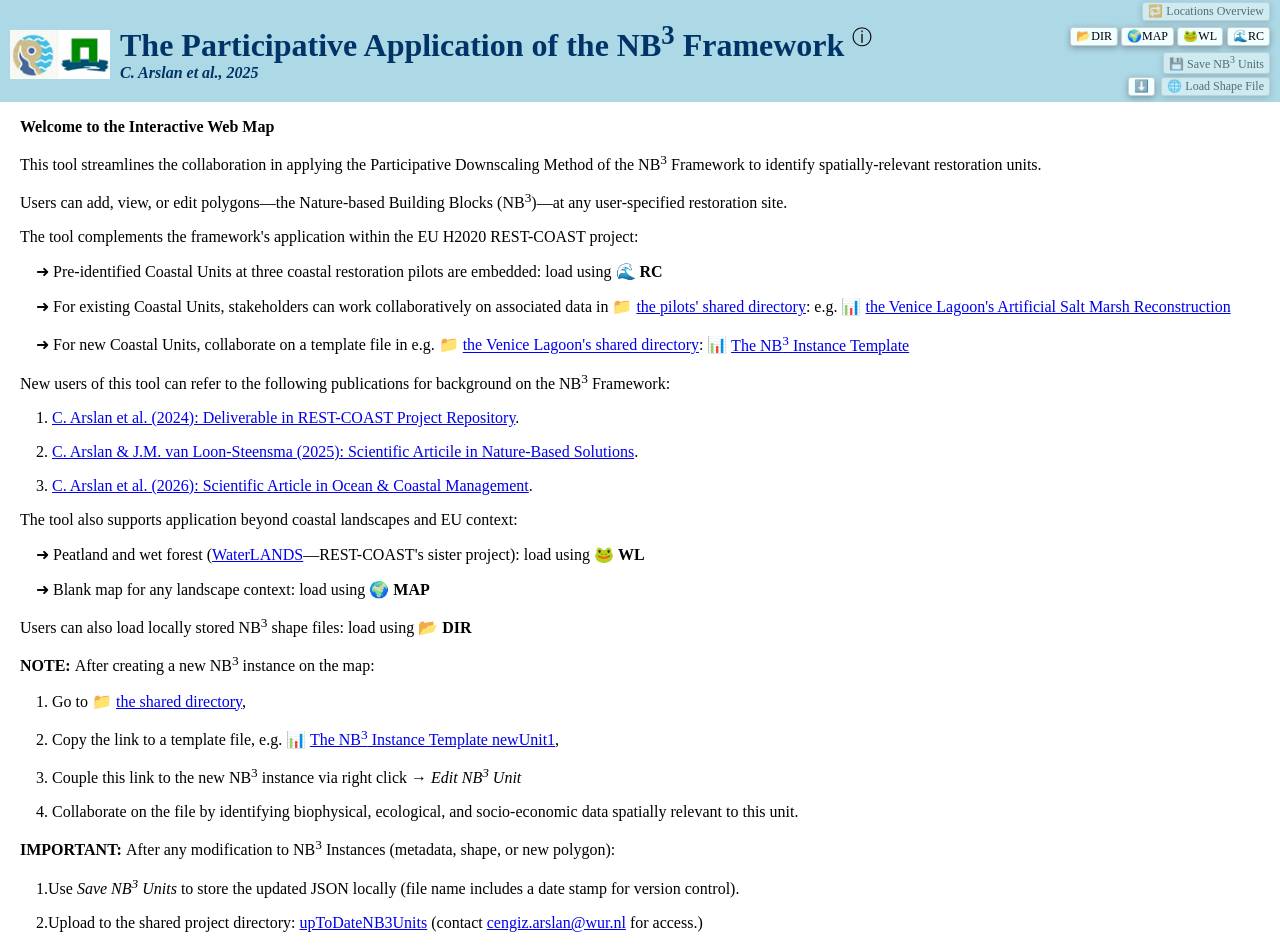
==== commit 0a9e130e: "Update index.html Minor text change" ====
--- a/index.html
+++ b/index.html
@@ -81,7 +81,7 @@
 		<p><strong>NOTE: </strong>After creating a new NB<sup>3</sup> instance on the map:</p>
 		<p>&emsp;1. Go to &#x1F4C1; <a href="https://drive.google.com/drive/folders/1tpR72tFvh6z7l4-61kEfUG1BPwvVxRID?usp=drive_link">the shared directory</a>,</p>
 		<p>&emsp;2. Copy the link to a template file, e.g. &#x1F4CA; <a href="https://docs.google.com/spreadsheets/d/1zbv5aOwSGdqH7s5Gbn5AsTrFnwDjcE_nbzG-fOm6Ci8/edit?usp=drive_link" target="_blank">The NB<sup>3</sup> Instance Template newUnit1</a>,</p>
-		<p>&emsp;3. Couple this link to the new NB<sup>3</sup> instance via right click → <em>Edit NB3 Unit</em></p>
+		<p>&emsp;3. Couple this link to the new NB<sup>3</sup> instance via right click → <em>Edit NB<sup>3</sup> Unit</em></p>
 		<p>&emsp;4. Collaborate on the file by identifying biophysical, ecological, and socio-economic data spatially relevant to this unit.</p>
 		<p><strong>IMPORTANT: </strong>After any modification to NB<sup>3</sup> Instances (metadata, shape, or new polygon):</p>
 		<p>&emsp;1.Use <em>Save NB<sup>3</sup> Units</em> to store the updated JSON locally (file name includes a date stamp for version control).</p>
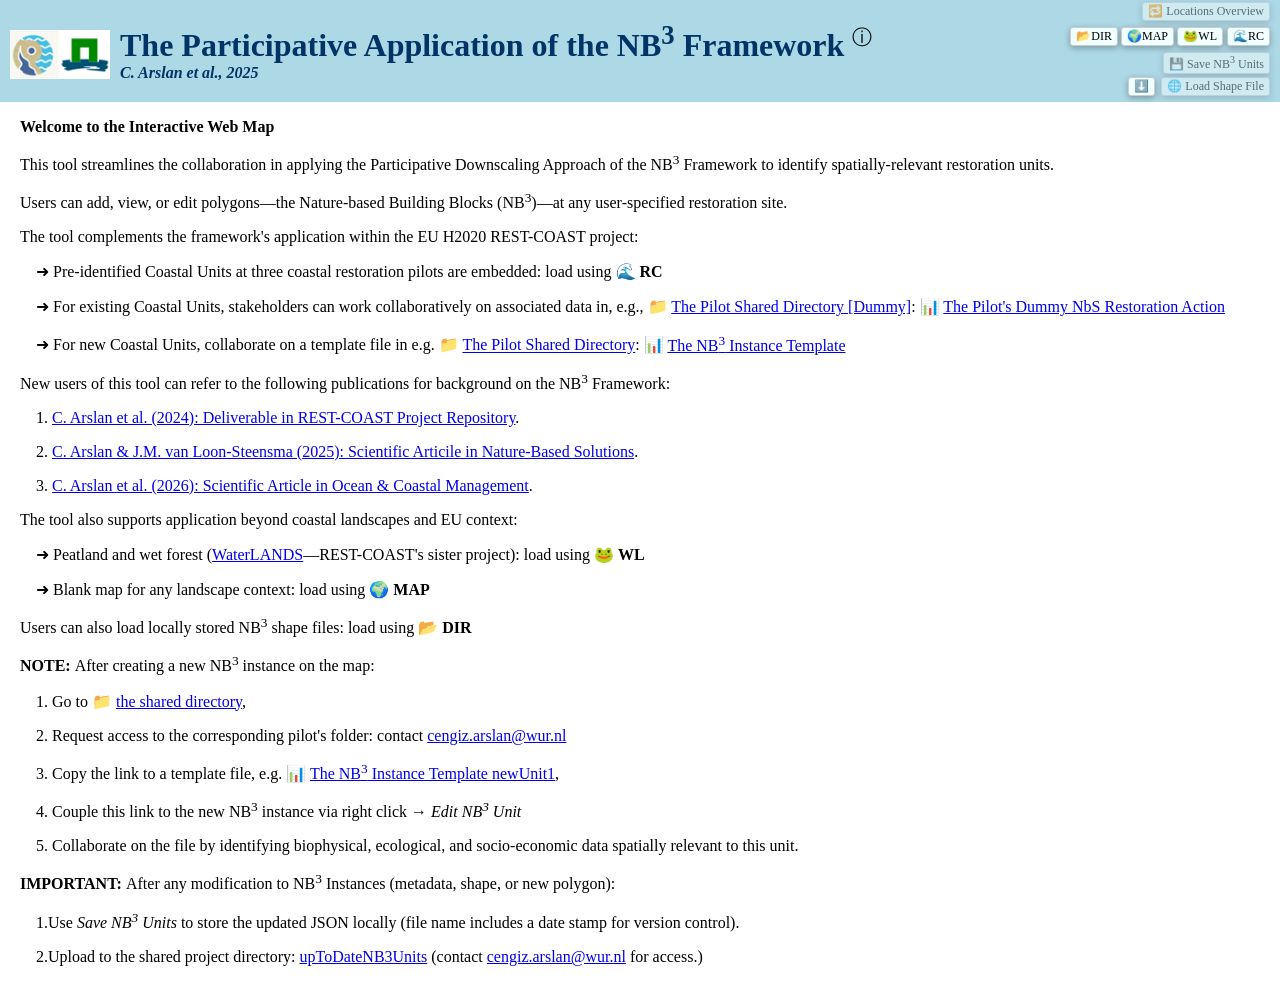
==== commit ad816e2c: "Welcome screen update" ====
--- a/index.html
+++ b/index.html
@@ -64,12 +64,12 @@
 	============================================================== -->
     <div id="confirmationMessage" style="padding-left: 20px;">	
 		<p><strong>Welcome to the Interactive Web Map</strong></p>
-		<p>This tool streamlines the collaboration in applying the Participative Downscaling Method of the NB<sup>3</sup> Framework to identify spatially-relevant restoration units.</p>
+		<p>This tool streamlines the collaboration in applying the Participative Downscaling Approach of the NB<sup>3</sup> Framework to identify spatially-relevant restoration units.</p>
 		<p>Users can add, view, or edit polygons—the Nature-based Building Blocks (NB<sup>3</sup>)—at any user-specified restoration site.</p>
 		<p>The tool complements the framework's application within the EU H2020 REST-COAST project:</p>
 		<p>&emsp;&#x279C; Pre-identified Coastal Units at three coastal restoration pilots are embedded: load using &#x1F30A; <strong>RC</strong></p>
-		<p>&emsp;&#x279C; For existing Coastal Units, stakeholders can work collaboratively on associated data in &#x1F4C1; <a href="https://drive.google.com/drive/folders/12YRxJpMza34m5XKg1Zfz-BdUYtS_Dnqw?usp=drive_link" target="_blank">the pilots' shared directory</a>: e.g. &#x1F4CA; <a href="https://docs.google.com/spreadsheets/d/1-eT5lBxuHESadyO9cz3blj4Jn-rcOcmFB5uxi13kdfM/edit?usp=drive_link" target="_blank">the Venice Lagoon's Artificial Salt Marsh Reconstruction</a></p>
-		<p>&emsp;&#x279C; For new Coastal Units, collaborate on a template file in e.g. &#x1F4C1; <a href="https://drive.google.com/drive/folders/19TrlqrfNqgxvNzp9wrVpAMi4Wnwy6TiA?usp=drive_link" target="_blank">the Venice Lagoon's shared directory</a>: &#x1F4CA; <a href="https://docs.google.com/spreadsheets/d/1jnkYVzSUMLx26997VrYv1EZhjes5eCu3NGn5T0Ekmkg/edit?usp=drive_link" target="_blank">The NB<sup>3</sup> Instance Template</a></p>
+		<p>&emsp;&#x279C; For existing Coastal Units, stakeholders can work collaboratively on associated data in, e.g., &#x1F4C1; <a href="https://drive.google.com/drive/folders/1vI7SKr81-n822DL6vRo3wUqybP-XB6r8?usp=drive_link" target="_blank">The Pilot Shared Directory [Dummy]</a>: &#x1F4CA; <a href="https://docs.google.com/spreadsheets/d/1vLOZuxLcM5IUheTxoeqxlSiOW540qy5ey4yuOwRrmvo/edit?usp=drive_link" target="_blank">The Pilot's Dummy NbS Restoration Action</a></p>
+		<p>&emsp;&#x279C; For new Coastal Units, collaborate on a template file in e.g. &#x1F4C1; <a href="https://drive.google.com/drive/folders/1vI7SKr81-n822DL6vRo3wUqybP-XB6r8?usp=drive_link" target="_blank">The Pilot Shared Directory</a>: &#x1F4CA; <a href="https://docs.google.com/spreadsheets/d/1qGJWVTCD8J379-owCt3-u_twU4IUPy11D95zmTfojvM/edit?usp=sharing" target="_blank">The NB<sup>3</sup> Instance Template</a></p>
 		<p>New users of this tool can refer to the following publications for background on the NB<sup>3</sup> Framework:</p>
 		<p>&emsp;1. <a href="https://rest-coast.eu/storage/app/uploads/public/67f/653/8eb/67f6538eb6208362862149.pdf" target="_blank">C. Arslan et al. (2024): Deliverable in REST-COAST Project Repository</a>.</p>
 		<p>&emsp;2. <a href="https://doi.org/10.1016/j.nbsj.2025.100259" target="_blank">C. Arslan & J.M. van Loon-Steensma (2025): Scientific Articile in Nature-Based Solutions</a>.</p>
@@ -80,9 +80,10 @@
 		<p>Users can also load locally stored NB<sup>3</sup> shape files: load using &#x1F4C2; <strong>DIR</strong></p>
 		<p><strong>NOTE: </strong>After creating a new NB<sup>3</sup> instance on the map:</p>
 		<p>&emsp;1. Go to &#x1F4C1; <a href="https://drive.google.com/drive/folders/1tpR72tFvh6z7l4-61kEfUG1BPwvVxRID?usp=drive_link">the shared directory</a>,</p>
-		<p>&emsp;2. Copy the link to a template file, e.g. &#x1F4CA; <a href="https://docs.google.com/spreadsheets/d/1zbv5aOwSGdqH7s5Gbn5AsTrFnwDjcE_nbzG-fOm6Ci8/edit?usp=drive_link" target="_blank">The NB<sup>3</sup> Instance Template newUnit1</a>,</p>
-		<p>&emsp;3. Couple this link to the new NB<sup>3</sup> instance via right click → <em>Edit NB<sup>3</sup> Unit</em></p>
-		<p>&emsp;4. Collaborate on the file by identifying biophysical, ecological, and socio-economic data spatially relevant to this unit.</p>
+		<p>&emsp;2. Request access to the corresponding pilot's folder: contact <a href="mailto:cengiz.arslan@wur.nl">cengiz.arslan@wur.nl</a></p>
+		<p>&emsp;3. Copy the link to a template file, e.g. &#x1F4CA; <a href="https://docs.google.com/spreadsheets/d/1zbv5aOwSGdqH7s5Gbn5AsTrFnwDjcE_nbzG-fOm6Ci8/edit?usp=drive_link" target="_blank">The NB<sup>3</sup> Instance Template newUnit1</a>,</p>
+		<p>&emsp;4. Couple this link to the new NB<sup>3</sup> instance via right click → <em>Edit NB<sup>3</sup> Unit</em></p>
+		<p>&emsp;5. Collaborate on the file by identifying biophysical, ecological, and socio-economic data spatially relevant to this unit.</p>
 		<p><strong>IMPORTANT: </strong>After any modification to NB<sup>3</sup> Instances (metadata, shape, or new polygon):</p>
 		<p>&emsp;1.Use <em>Save NB<sup>3</sup> Units</em> to store the updated JSON locally (file name includes a date stamp for version control).</p>
 		<p>&emsp;2.Upload to the shared project directory: <a href="https://drive.google.com/drive/folders/1JSzCIyibliyIwvcwSTUYiR5HmEr1-kmi?usp=drive_link" target="_blank">upToDateNB3Units</a> (contact <a href="mailto:cengiz.arslan@wur.nl">cengiz.arslan@wur.nl</a> for access.)</p>
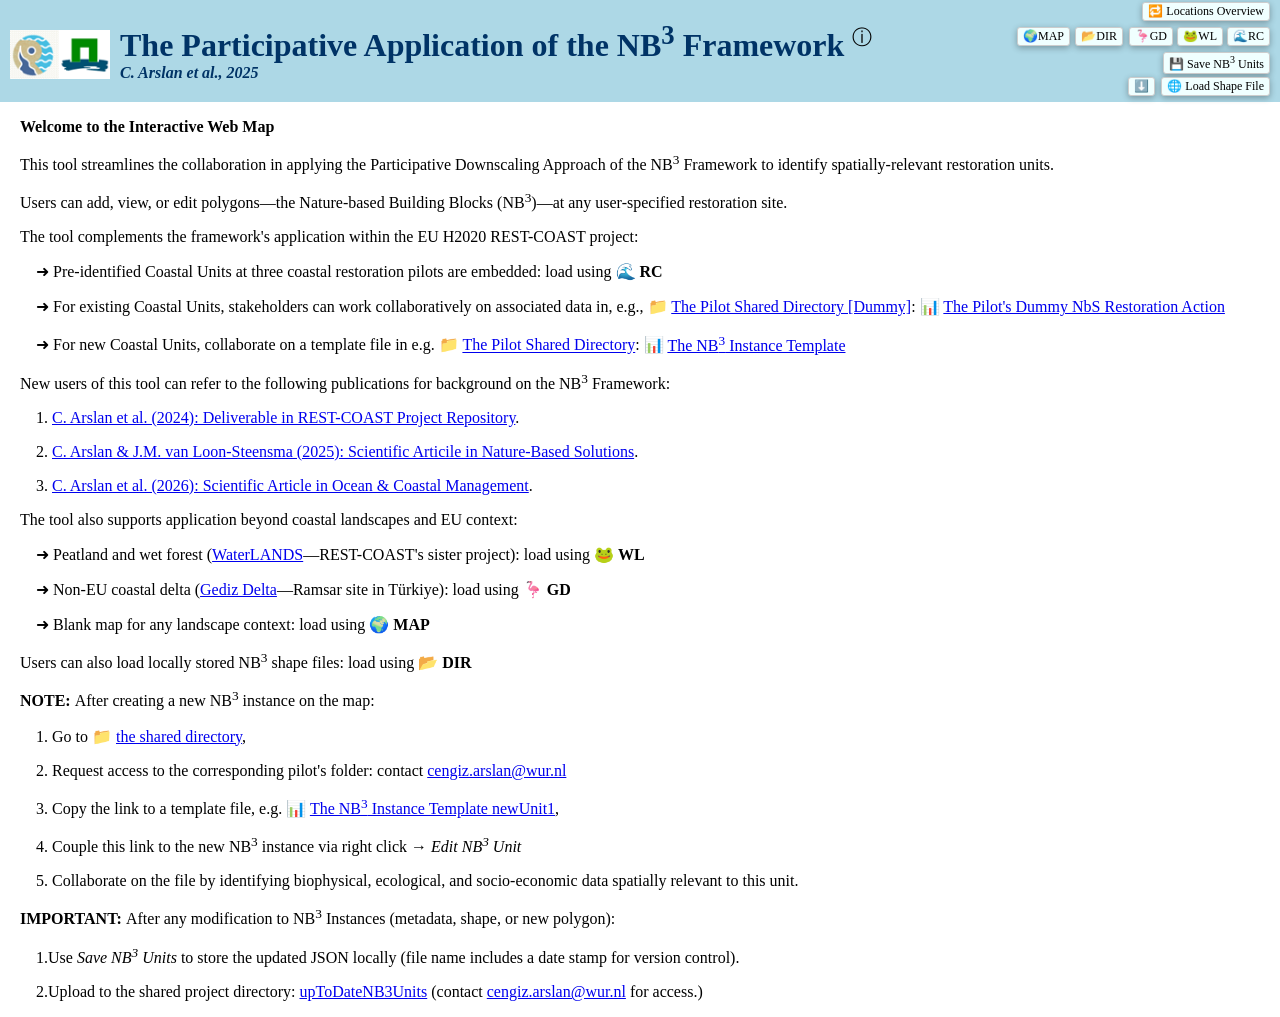
==== commit 20f6cd9b: "add Gediz Delta" ====
--- a/index.html
+++ b/index.html
@@ -76,6 +76,7 @@
 		<p>&emsp;3. <a href="https://doi.org/10.1016/j.ocecoaman.2025.107988" target="_blank">C. Arslan et al. (2026): Scientific Article in Ocean & Coastal Management</a>.</p>
 		<p>The tool also supports application beyond coastal landscapes and EU context: </p>
 		<p>&emsp;&#x279C; Peatland and wet forest (<a href="https://waterlands.eu/" target="_blank">WaterLANDS</a>—REST-COAST's sister project): load using &#x1F438; <strong>WL</strong></p>
+		<p>&emsp;&#x279C; Non-EU coastal delta (<a href="https://rsis.ramsar.org/ris/945" target="_blank">Gediz Delta</a>—Ramsar site in Türkiye): load using &#x1F9A9; <strong>GD</strong></p>
 		<p>&emsp;&#x279C; Blank map for any landscape context: load using &#x1F30D; <strong>MAP</strong></p>
 		<p>Users can also load locally stored NB<sup>3</sup> shape files: load using &#x1F4C2; <strong>DIR</strong></p>
 		<p><strong>NOTE: </strong>After creating a new NB<sup>3</sup> instance on the map:</p>
@@ -104,6 +105,7 @@
 		  #reset-view-button      → fly back to default overview
 		  #load-locations-btn     → load REST-COAST NB3 dataset
 		  #load-locations-btn-WL  → load WATERLANDS NB3 dataset
+		  #load-locations-btn-GD  → load Gediz Delta NB3 dataset
 		  #load-locations-btn-file→ load NB3 JSON from local directory
 		  #load-new-locations-btn → open blank map
 		  #save-locations-btn     → save current NB3 units to JSON
@@ -116,6 +118,7 @@
     <!-- Data loaders -->
 	<div id="load-locations-btn" class="map-btn">&#x1F30A;RC</div>	
     <div id="load-locations-btn-WL" class="map-btn">&#x1F438;WL</div>
+    <div id="load-locations-btn-GD" class="map-btn">&#x1F9A9;GD</div>
     <div id="load-locations-btn-file" class="map-btn">&#x1F4C2;DIR</div>
     <div id="load-new-locations-btn" class="map-btn">&#x1F30D;MAP</div>
 	<!-- Shape saving / loading -->
--- a/style.css
+++ b/style.css
@@ -119,8 +119,9 @@
      2px  — reset-view-button       (Locations Overview)
      27px — load-locations-btn      (Rest-Coast dataset)	right: 10px
      27px — load-locations-btn-WL   (Waterlands dataset)    right: 57px
-     27px — load-new-locations-btn  (Initialize blank map)  right: 106px
-     27px — load-locations-btn-file (Select local file)     right: 162px
+     27px — load-locations-btn-GD   (Gediz Delta dataset)    right: 107px
+     27px — load-new-locations-btn  (Initialize blank map)  right: 157px
+     27px — load-locations-btn-file (Select local file)     right: 210px
      52px — save-locations-btn      (Save current dataset as JSON)
      77px — file-select-btn         (Select shape file)		right: 10px
      77px — download-shp-to-geojson (Go to shape converter) right: 125px
@@ -159,14 +160,19 @@
 	right: 57px;
 }
 
+#load-locations-btn-GD {
+	top: 27px;
+	right: 107px;
+}
+
 #load-locations-btn-file {
 	top: 27px;
-	right: 162px;
+	right: 157px;
 }
 
 #load-new-locations-btn {
 	top: 27px;
-	right: 106px;
+	right: 210px;
 }
 
 /* ROW 3: Save data */
